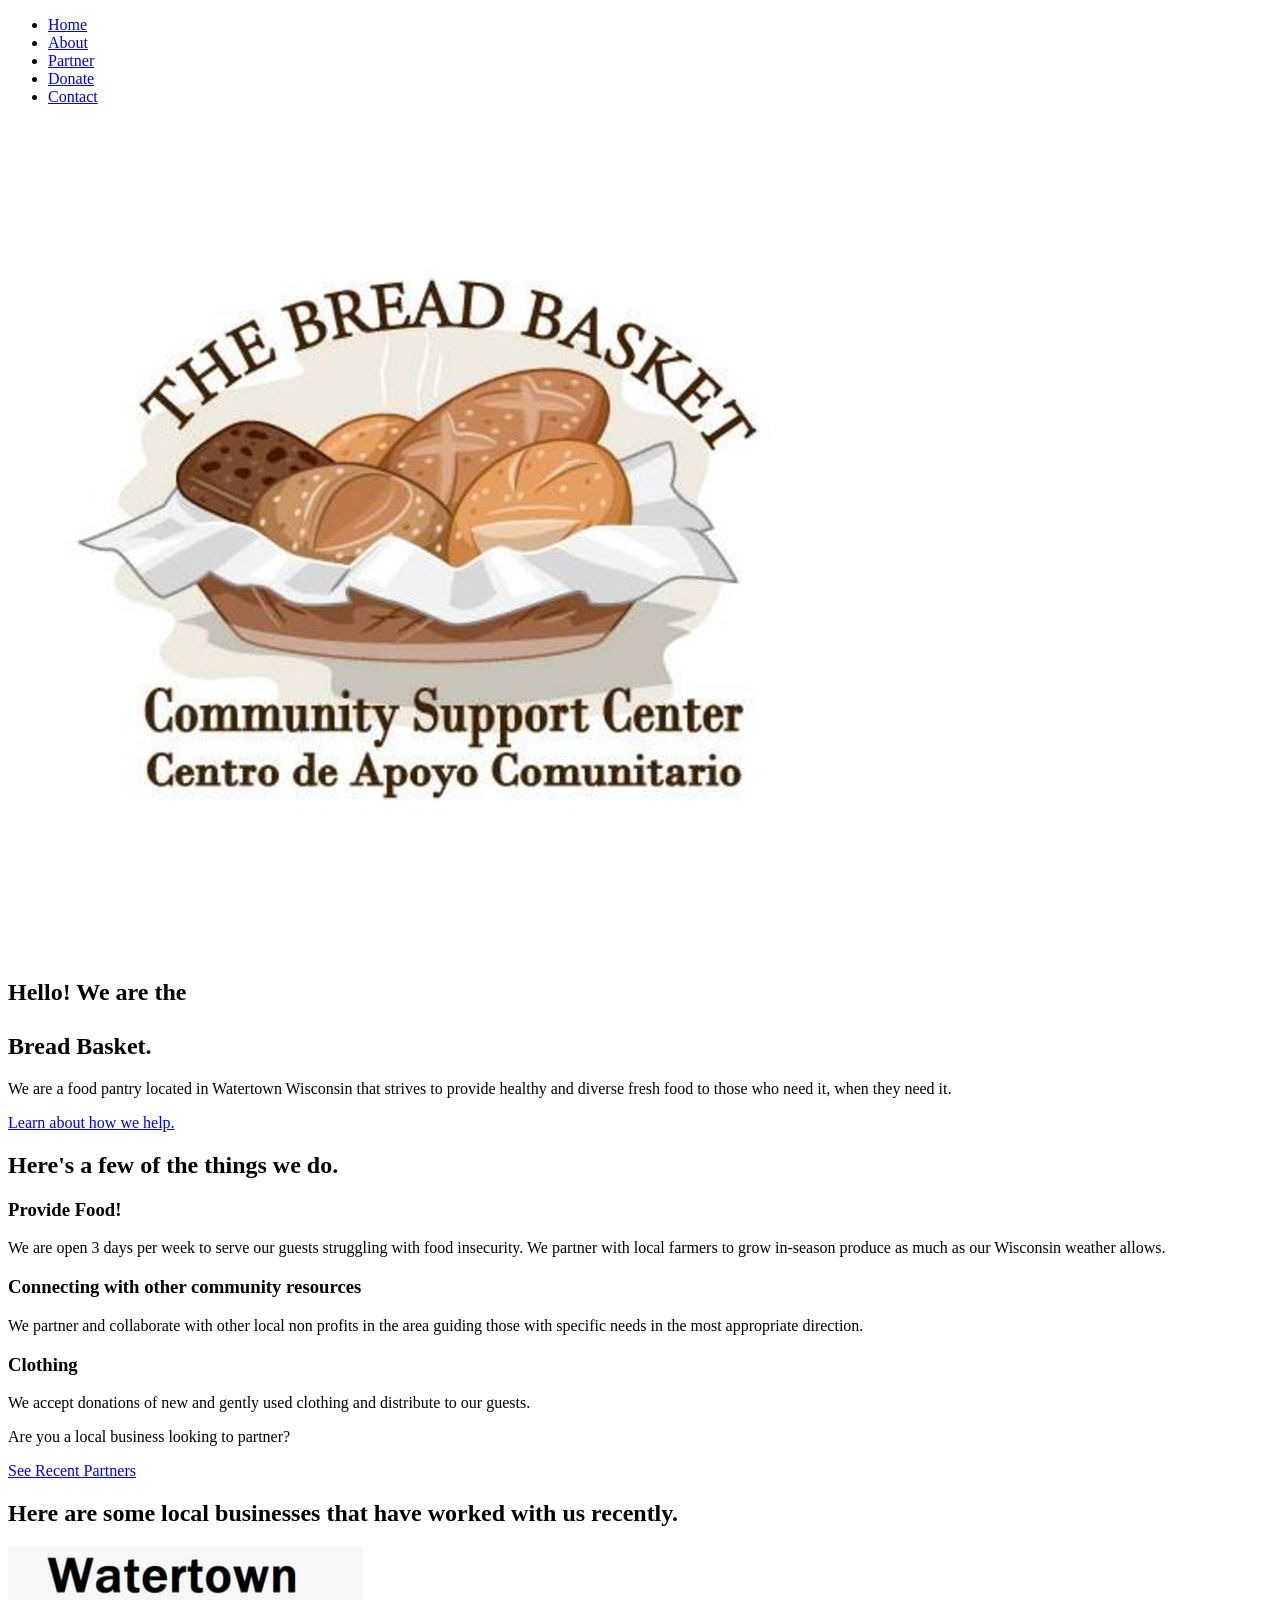
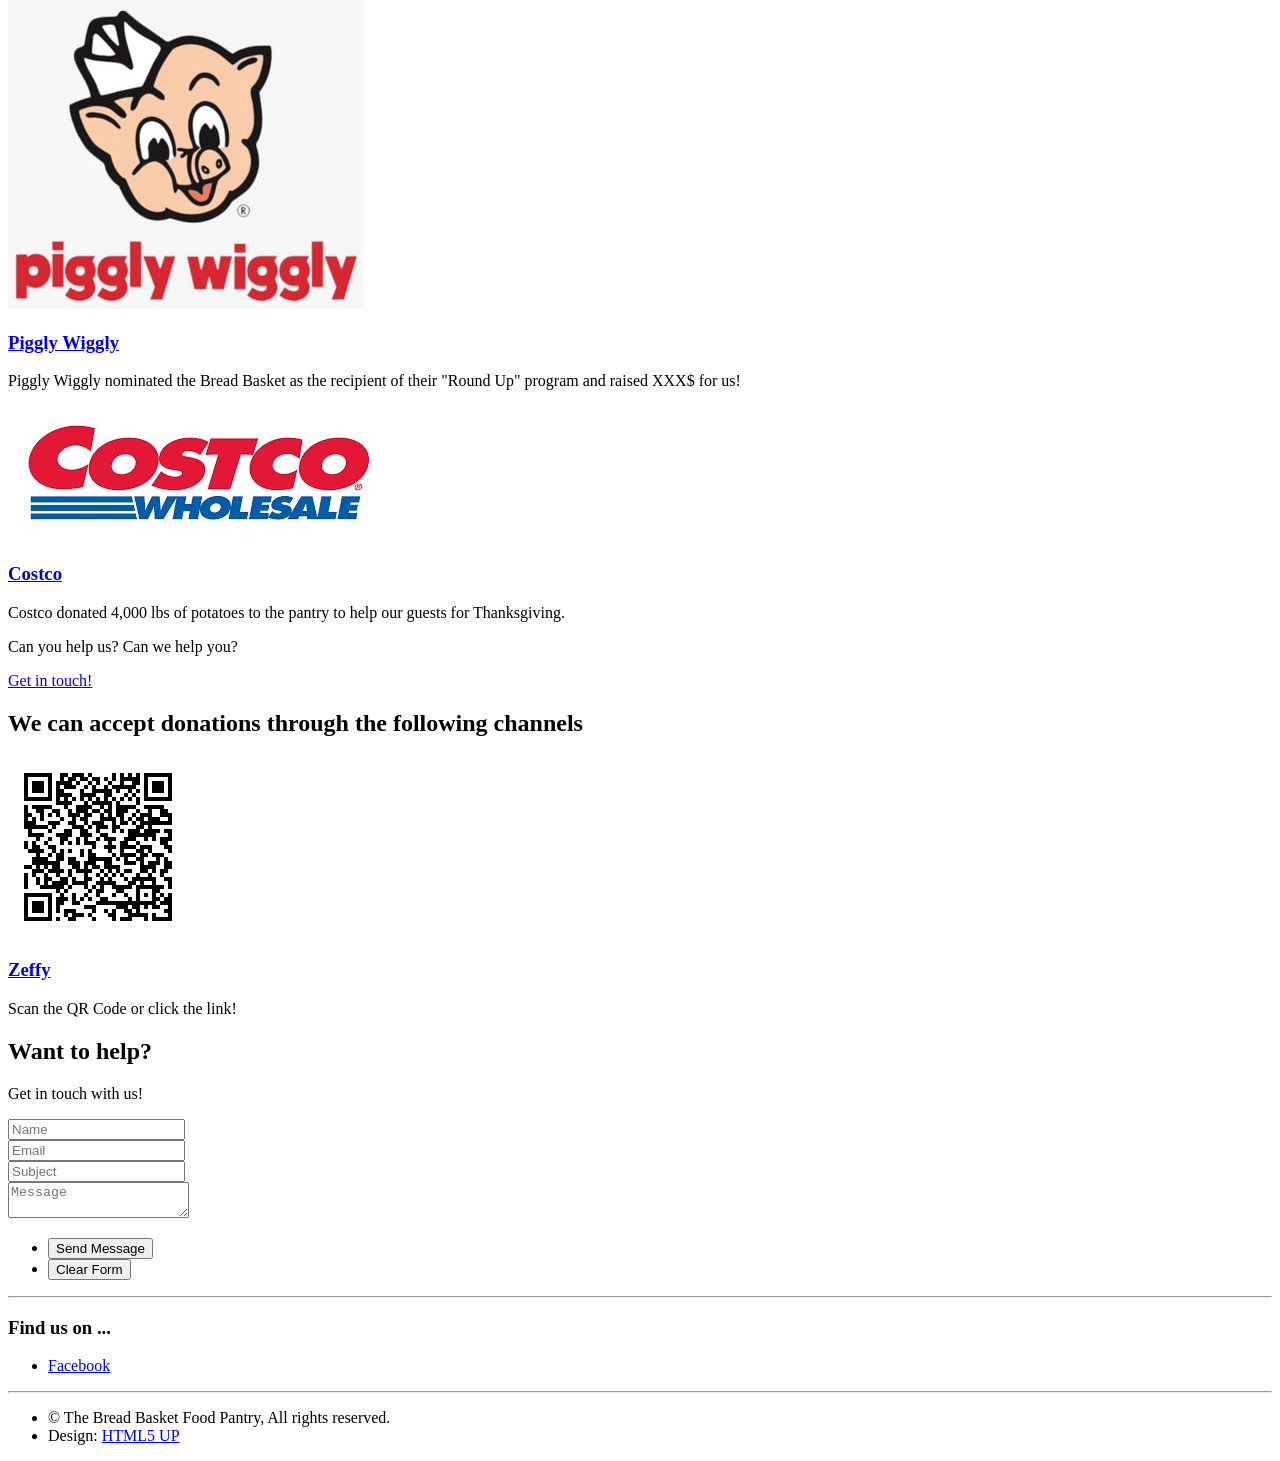
==== index.html @ 451c50a2 "Initial Push" ====
<!DOCTYPE HTML>
<!--
	Miniport by HTML5 UP
	html5up.net | @ajlkn
	Free for personal and commercial use under the CCA 3.0 license (html5up.net/license)
-->
<html>
	<head>
		<title>The Bread Basket Food Pantry of Watertown Wisconsin</title>
		<meta charset="utf-8" />
		<meta name="viewport" content="width=device-width, initial-scale=1, user-scalable=no" />
		<link rel="stylesheet" href="assets/css/main.css" />
	</head>
	<body class="is-preload">

		<!-- Nav -->
			<nav id="nav">
				<ul class="container">
					<li><a href="#top">Home</a></li>
					<li><a href="#About">About</a></li>
					<li><a href="#Partner">Partner</a></li>
					<li><a href="#Donate">Donate</a></li>
					<li><a href="#Contact">Contact</a></li>
				</ul>
			</nav>

		<!-- Home -->
			<article id="top" class="wrapper style1">
				<div class="container">
					<div class="row">
						<div class="col-4 col-5-large col-12-medium">
							<span class="image fit"><img src="images/pic00.jpg" alt="" /></span>
						</div>
						<div class="col-8 col-7-large col-12-medium">
							<header>
								<h1>Hello! We are the <br><br><strong>Bread Basket</strong>.</h1>
							</header>
							<p>We are a food pantry located in Watertown Wisconsin that strives to provide healthy and diverse fresh food to those who need it, when they need it.</p>
							<a href="#About" class="button large scrolly">Learn about how we help.</a>
						</div>
					</div>
				</div>
			</article>

		<!-- About -->
			<article id="About" class="wrapper style2">
				<div class="container">
					<header>
						<h2>Here's a few of the things we do.</h2>
						<p></p>
					</header>
					<div class="row aln-center">
						<div class="col-4 col-6-medium col-12-small">
							<section class="box style1">
								<span class="icon featured fa-comments"></span>
								<h3>Provide Food!</h3>
								<p>We are open 3 days per week to serve our guests struggling with food insecurity. We partner with local farmers to grow in-season produce as much as our Wisconsin weather allows.</p>
							</section>
						</div>
						<div class="col-4 col-6-medium col-12-small">
							<section class="box style1">
								<span class="icon solid featured fa-camera-retro"></span>
								<h3>Connecting with other community resources</h3>
								<p>We partner and collaborate with other local non profits in the area guiding those with specific needs in the most appropriate direction. </p>
							</section>
						</div>
						<div class="col-4 col-6-medium col-12-small">
							<section class="box style1">
								<span class="icon featured fa-thumbs-up"></span>
								<h3>Clothing</h3>
								<p>We accept donations of new and gently used clothing and distribute to our guests.</p>
							</section>
						</div>
					</div>
					<footer>
						<p>Are you a local business looking to partner?</p>
						<a href="#portfolio" class="button large scrolly">See Recent Partners</a>
					</footer>
				</div>
			</article>

		<!-- Partner -->
			<article id="Partner" class="wrapper style3">
				<div class="container">
					<header>
						<h2>Here are some local businesses that have worked with us recently.</h2>
				</header>
					<div class="row">
						<div class="col-4 col-6-medium col-12-small">
							<article class="box style2">
								<a href="https://www.shopthepig.com/stores/watertown-77/5421" class="image featured"><img src="images/pig01.jpg" alt="" /></a>
								<h3><a href="#">Piggly Wiggly</a></h3>
								<p>Piggly Wiggly nominated the Bread Basket as the recipient of their "Round Up" program and raised XXX$ for us!</p>
							</article>
						</div>
						<div class="col-4 col-6-medium col-12-small">
							<article class="box style2">
								<a href="#" class="image featured"><img src="images/costco-logo.jpg" alt="" /></a>
								<h3><a href="#">Costco</a></h3>
								<p>Costco donated 4,000 lbs of potatoes to the pantry to help our guests for Thanksgiving.</p>
							</article>
						</div>
					</div>
					<footer>
						<p>Can you help us? Can we help you?</p>
						<a href="#Contact" class="button large scrolly">Get in touch!</a>
					</footer>
				</div>
			</article>
		
		<!-- Donate -->
			<article id="Donate" class="wrapper style3">
				<div class="container">
					<header>
						<h2>We can accept donations through the following channels</h2>
				</header>
					<div class="row">
						<div class="col-4 col-6-medium col-12-small">
							<article class="box style2">
								<a href="https://www.zeffy.com/en-US/donation-form/donate-to-make-a-difference-1681" class="image featured"><img src="images/qr-codezeffy.jpg" alt="" /></a>
								<h3><a href="#">Zeffy</a></h3>
								<p>Scan the QR Code or click the link!</p>
							</article>
						</div>
					</div>
				</div>
			</article>
		
		
		
		<!-- Contact -->
			<article id="Contact" class="wrapper style4">
				<div class="container medium">
					<header>
						<h2>Want to help?</h2>
						<p>Get in touch with us!</p>
					</header>
					<div class="row">
						<div class="col-12">
							<form method="post" action="#">
								<div class="row">
									<div class="col-6 col-12-small">
										<input type="text" name="name" id="name" placeholder="Name" />
									</div>
									<div class="col-6 col-12-small">
										<input type="text" name="email" id="email" placeholder="Email" />
									</div>
									<div class="col-12">
										<input type="text" name="subject" id="subject" placeholder="Subject" />
									</div>
									<div class="col-12">
										<textarea name="message" id="message" placeholder="Message"></textarea>
									</div>
									<div class="col-12">
										<ul class="actions">
											<li><input type="submit" value="Send Message" /></li>
											<li><input type="reset" value="Clear Form" class="alt" /></li>
										</ul>
									</div>
								</div>
							</form>
						</div>
						<div class="col-12">
							<hr />
							<h3>Find us on ...</h3>
							<ul class="social">
								<li><a href="https://www.facebook.com/BreadBasketWisconsin" class="icon brands fa-facebook-f"><span class="label">Facebook</span></a></li>
								<!--
								<li><a href="#" class="icon solid fa-rss"><span>RSS</span></a></li>
								<li><a href="#" class="icon brands fa-instagram"><span>Instagram</span></a></li>
								<li><a href="#" class="icon brands fa-foursquare"><span>Foursquare</span></a></li>
								<li><a href="#" class="icon brands fa-skype"><span>Skype</span></a></li>
								<li><a href="#" class="icon brands fa-soundcloud"><span>Soundcloud</span></a></li>
								<li><a href="#" class="icon brands fa-youtube"><span>YouTube</span></a></li>
								<li><a href="#" class="icon brands fa-blogger"><span>Blogger</span></a></li>
								<li><a href="#" class="icon brands fa-flickr"><span>Flickr</span></a></li>
								<li><a href="#" class="icon brands fa-vimeo"><span>Vimeo</span></a></li>
								-->
							</ul>
							<hr />
						</div>
					</div>
					<footer>
						<ul id="copyright">
							<li>&copy; The Bread Basket Food Pantry, All rights reserved.</li><li>Design: <a href="http://html5up.net">HTML5 UP</a></li>
						</ul>
					</footer>
				</div>
			</article>

		<!-- Scripts -->
			<script src="assets/js/jquery.min.js"></script>
			<script src="assets/js/jquery.scrolly.min.js"></script>
			<script src="assets/js/browser.min.js"></script>
			<script src="assets/js/breakpoints.min.js"></script>
			<script src="assets/js/util.js"></script>
			<script src="assets/js/main.js"></script>

	</body>
</html>
---- assets/css/main.css ----
@import url("https://fonts.googleapis.com/css?family=Open+Sans:300,300italic,600,600italic,700");
@import url("fontawesome-all.min.css");

/*
	Miniport by HTML5 UP
	html5up.net | @ajlkn
	Free for personal and commercial use under the CCA 3.0 license (html5up.net/license)
*/

html, body, div, span, applet, object,
iframe, h1, h2, h3, h4, h5, h6, p, blockquote,
pre, a, abbr, acronym, address, big, cite,
code, del, dfn, em, img, ins, kbd, q, s, samp,
small, strike, strong, sub, sup, tt, var, b,
u, i, center, dl, dt, dd, ol, ul, li, fieldset,
form, label, legend, table, caption, tbody,
tfoot, thead, tr, th, td, article, aside,
canvas, details, embed, figure, figcaption,
footer, header, hgroup, menu, nav, output, ruby,
section, summary, time, mark, audio, video {
	margin: 0;
	padding: 0;
	border: 0;
	font-size: 100%;
	font: inherit;
	vertical-align: baseline;}

article, aside, details, figcaption, figure,
footer, header, hgroup, menu, nav, section {
	display: block;}

body {
	line-height: 1;
}

ol, ul {
	list-style: none;
}

blockquote, q {
	quotes: none;
}

	blockquote:before, blockquote:after, q:before, q:after {
		content: '';
		content: none;
	}

table {
	border-collapse: collapse;
	border-spacing: 0;
}

body {
	-webkit-text-size-adjust: none;
}

mark {
	background-color: transparent;
	color: inherit;
}

input::-moz-focus-inner {
	border: 0;
	padding: 0;
}

input, select, textarea {
	-moz-appearance: none;
	-webkit-appearance: none;
	-ms-appearance: none;
	appearance: none;
}

/* Basic */

	html {
		box-sizing: border-box;
	}

	*, *:before, *:after {
		box-sizing: inherit;
	}

	body {
		padding-top: 3.5em;
	}

		body.is-preload *, body.is-preload *:before, body.is-preload *:after {
			-moz-animation: none !important;
			-webkit-animation: none !important;
			-ms-animation: none !important;
			animation: none !important;
			-moz-transition: none !important;
			-webkit-transition: none !important;
			-ms-transition: none !important;
			transition: none !important;
		}

	body, input, textarea, select {
		font-family: 'Open Sans', sans-serif;
		line-height: 1.85em;
		color: #888;
		font-weight: 300;
		font-size: 13pt;
	}

	a {
		-moz-transition: color .2s ease-in-out;
		-webkit-transition: color .2s ease-in-out;
		-ms-transition: color .2s ease-in-out;
		transition: color .2s ease-in-out;
		color: #43B3E0;
		text-decoration: underline;
	}

		a:hover {
			color: #43bff0 !important;
		}

		a img {
			border: 0;
		}

	b, strong {
		font-weight: 600;
		color: #3e3e3e;
	}

	i, em {
		font-style: italic;
	}

	sub {
		position: relative;
		top: 0.5em;
		font-size: 0.8em;
	}

	sup {
		position: relative;
		top: -0.5em;
		font-size: 0.8em;
	}

	blockquote {
		border-left: solid 0.75em #eee;
		padding: 1em 0 1em 1.5em;
		font-style: italic;
	}

	h1, h2, h3, h4, h5, h6 {
		color: #3e3e3e;
		margin: 0 0 0.75em 0;
	}

	h1 a, h2 a, h3 a, h4 a, h5 a, h6 a {
		text-decoration: none;
		color: inherit;
	}

	h2, h3, h4, h5, h6 {
		font-weight: 700;
	}

	h1 {
		font-size: 3.25em;
		letter-spacing: -0.025em;
		font-weight: 300;
	}

		h1 strong {
			font-weight: 700;
		}

	h2 {
		font-size: 2em;
		letter-spacing: -0.015em;
	}

	h3 {
		font-size: 1.5em;
		letter-spacing: -0.015em;
	}

	em, i {
		font-style: italic;
	}

	br.clear {
		clear: both;
	}

	hr {
		border: 0;
		border-top: solid 1px #444;
		border-top-color: rgba(0, 0, 0, 0.35);
		box-shadow: 0px 1px 0px 0px rgba(255, 255, 255, 0.1);
		height: 1px;
		margin: 3em 0;
	}

	p, ul, ol, dl, table {
		margin-bottom: 2em;
	}

	header {
		margin: 0 0 3em 0;
	}

		header > p {
			font-size: 1.25em;
			margin: 0;
		}

	footer {
		margin: 3em 0 0 0;
	}

		footer > p {
			font-size: 1.25em;
		}

/* Container */

	.container {
		margin: 0 auto;
		max-width: calc(100% - 50px);
		width: 1200px;
	}

		.container.medium {
			width: 900px;
		}

		@media screen and (max-width: 1680px) {

			.container {
				width: 1200px;
			}

				.container.medium {
					width: 900px;
				}

		}

		@media screen and (max-width: 1280px) {

			.container {
				width: 960px;
			}

				.container.medium {
					width: 720px;
				}

		}

		@media screen and (max-width: 980px) {

			.container {
				width: 100%;
			}

				.container.medium {
					width: 75%;
				}

		}

		@media screen and (max-width: 736px) {

			.container {
				width: 100%;
				max-width: calc(100% - 30px);
			}

				.container.medium {
					width: 100%;
				}

		}

/* Row */

	.row {
		display: flex;
		flex-wrap: wrap;
		box-sizing: border-box;
		align-items: stretch;
	}

		.row > * {
			box-sizing: border-box;
		}

		.row.gtr-uniform > * > :last-child {
			margin-bottom: 0;
		}

		.row.aln-left {
			justify-content: flex-start;
		}

		.row.aln-center {
			justify-content: center;
		}

		.row.aln-right {
			justify-content: flex-end;
		}

		.row.aln-top {
			align-items: flex-start;
		}

		.row.aln-middle {
			align-items: center;
		}

		.row.aln-bottom {
			align-items: flex-end;
		}

		.row > .imp {
			order: -1;
		}

		.row > .col-1 {
			width: 8.33333%;
		}

		.row > .off-1 {
			margin-left: 8.33333%;
		}

		.row > .col-2 {
			width: 16.66667%;
		}

		.row > .off-2 {
			margin-left: 16.66667%;
		}

		.row > .col-3 {
			width: 25%;
		}

		.row > .off-3 {
			margin-left: 25%;
		}

		.row > .col-4 {
			width: 33.33333%;
		}

		.row > .off-4 {
			margin-left: 33.33333%;
		}

		.row > .col-5 {
			width: 41.66667%;
		}

		.row > .off-5 {
			margin-left: 41.66667%;
		}

		.row > .col-6 {
			width: 50%;
		}

		.row > .off-6 {
			margin-left: 50%;
		}

		.row > .col-7 {
			width: 58.33333%;
		}

		.row > .off-7 {
			margin-left: 58.33333%;
		}

		.row > .col-8 {
			width: 66.66667%;
		}

		.row > .off-8 {
			margin-left: 66.66667%;
		}

		.row > .col-9 {
			width: 75%;
		}

		.row > .off-9 {
			margin-left: 75%;
		}

		.row > .col-10 {
			width: 83.33333%;
		}

		.row > .off-10 {
			margin-left: 83.33333%;
		}

		.row > .col-11 {
			width: 91.66667%;
		}

		.row > .off-11 {
			margin-left: 91.66667%;
		}

		.row > .col-12 {
			width: 100%;
		}

		.row > .off-12 {
			margin-left: 100%;
		}

		.row.gtr-0 {
			margin-top: 0px;
			margin-left: 0px;
		}

			.row.gtr-0 > * {
				padding: 0px 0 0 0px;
			}

			.row.gtr-0.gtr-uniform {
				margin-top: 0px;
			}

				.row.gtr-0.gtr-uniform > * {
					padding-top: 0px;
				}

		.row.gtr-25 {
			margin-top: -6.25px;
			margin-left: -6.25px;
		}

			.row.gtr-25 > * {
				padding: 6.25px 0 0 6.25px;
			}

			.row.gtr-25.gtr-uniform {
				margin-top: -6.25px;
			}

				.row.gtr-25.gtr-uniform > * {
					padding-top: 6.25px;
				}

		.row.gtr-50 {
			margin-top: -12.5px;
			margin-left: -12.5px;
		}

			.row.gtr-50 > * {
				padding: 12.5px 0 0 12.5px;
			}

			.row.gtr-50.gtr-uniform {
				margin-top: -12.5px;
			}

				.row.gtr-50.gtr-uniform > * {
					padding-top: 12.5px;
				}

		.row {
			margin-top: -25px;
			margin-left: -25px;
		}

			.row > * {
				padding: 25px 0 0 25px;
			}

			.row.gtr-uniform {
				margin-top: -25px;
			}

				.row.gtr-uniform > * {
					padding-top: 25px;
				}

		.row.gtr-150 {
			margin-top: -37.5px;
			margin-left: -37.5px;
		}

			.row.gtr-150 > * {
				padding: 37.5px 0 0 37.5px;
			}

			.row.gtr-150.gtr-uniform {
				margin-top: -37.5px;
			}

				.row.gtr-150.gtr-uniform > * {
					padding-top: 37.5px;
				}

		.row.gtr-200 {
			margin-top: -50px;
			margin-left: -50px;
		}

			.row.gtr-200 > * {
				padding: 50px 0 0 50px;
			}

			.row.gtr-200.gtr-uniform {
				margin-top: -50px;
			}

				.row.gtr-200.gtr-uniform > * {
					padding-top: 50px;
				}

		@media screen and (max-width: 1680px) {

			.row {
				display: flex;
				flex-wrap: wrap;
				box-sizing: border-box;
				align-items: stretch;
			}

				.row > * {
					box-sizing: border-box;
				}

				.row.gtr-uniform > * > :last-child {
					margin-bottom: 0;
				}

				.row.aln-left {
					justify-content: flex-start;
				}

				.row.aln-center {
					justify-content: center;
				}

				.row.aln-right {
					justify-content: flex-end;
				}

				.row.aln-top {
					align-items: flex-start;
				}

				.row.aln-middle {
					align-items: center;
				}

				.row.aln-bottom {
					align-items: flex-end;
				}

				.row > .imp-xlarge {
					order: -1;
				}

				.row > .col-1-xlarge {
					width: 8.33333%;
				}

				.row > .off-1-xlarge {
					margin-left: 8.33333%;
				}

				.row > .col-2-xlarge {
					width: 16.66667%;
				}

				.row > .off-2-xlarge {
					margin-left: 16.66667%;
				}

				.row > .col-3-xlarge {
					width: 25%;
				}

				.row > .off-3-xlarge {
					margin-left: 25%;
				}

				.row > .col-4-xlarge {
					width: 33.33333%;
				}

				.row > .off-4-xlarge {
					margin-left: 33.33333%;
				}

				.row > .col-5-xlarge {
					width: 41.66667%;
				}

				.row > .off-5-xlarge {
					margin-left: 41.66667%;
				}

				.row > .col-6-xlarge {
					width: 50%;
				}

				.row > .off-6-xlarge {
					margin-left: 50%;
				}

				.row > .col-7-xlarge {
					width: 58.33333%;
				}

				.row > .off-7-xlarge {
					margin-left: 58.33333%;
				}

				.row > .col-8-xlarge {
					width: 66.66667%;
				}

				.row > .off-8-xlarge {
					margin-left: 66.66667%;
				}

				.row > .col-9-xlarge {
					width: 75%;
				}

				.row > .off-9-xlarge {
					margin-left: 75%;
				}

				.row > .col-10-xlarge {
					width: 83.33333%;
				}

				.row > .off-10-xlarge {
					margin-left: 83.33333%;
				}

				.row > .col-11-xlarge {
					width: 91.66667%;
				}

				.row > .off-11-xlarge {
					margin-left: 91.66667%;
				}

				.row > .col-12-xlarge {
					width: 100%;
				}

				.row > .off-12-xlarge {
					margin-left: 100%;
				}

				.row.gtr-0 {
					margin-top: 0px;
					margin-left: 0px;
				}

					.row.gtr-0 > * {
						padding: 0px 0 0 0px;
					}

					.row.gtr-0.gtr-uniform {
						margin-top: 0px;
					}

						.row.gtr-0.gtr-uniform > * {
							padding-top: 0px;
						}

				.row.gtr-25 {
					margin-top: -6.25px;
					margin-left: -6.25px;
				}

					.row.gtr-25 > * {
						padding: 6.25px 0 0 6.25px;
					}

					.row.gtr-25.gtr-uniform {
						margin-top: -6.25px;
					}

						.row.gtr-25.gtr-uniform > * {
							padding-top: 6.25px;
						}

				.row.gtr-50 {
					margin-top: -12.5px;
					margin-left: -12.5px;
				}

					.row.gtr-50 > * {
						padding: 12.5px 0 0 12.5px;
					}

					.row.gtr-50.gtr-uniform {
						margin-top: -12.5px;
					}

						.row.gtr-50.gtr-uniform > * {
							padding-top: 12.5px;
						}

				.row {
					margin-top: -25px;
					margin-left: -25px;
				}

					.row > * {
						padding: 25px 0 0 25px;
					}

					.row.gtr-uniform {
						margin-top: -25px;
					}

						.row.gtr-uniform > * {
							padding-top: 25px;
						}

				.row.gtr-150 {
					margin-top: -37.5px;
					margin-left: -37.5px;
				}

					.row.gtr-150 > * {
						padding: 37.5px 0 0 37.5px;
					}

					.row.gtr-150.gtr-uniform {
						margin-top: -37.5px;
					}

						.row.gtr-150.gtr-uniform > * {
							padding-top: 37.5px;
						}

				.row.gtr-200 {
					margin-top: -50px;
					margin-left: -50px;
				}

					.row.gtr-200 > * {
						padding: 50px 0 0 50px;
					}

					.row.gtr-200.gtr-uniform {
						margin-top: -50px;
					}

						.row.gtr-200.gtr-uniform > * {
							padding-top: 50px;
						}

		}

		@media screen and (max-width: 1280px) {

			.row {
				display: flex;
				flex-wrap: wrap;
				box-sizing: border-box;
				align-items: stretch;
			}

				.row > * {
					box-sizing: border-box;
				}

				.row.gtr-uniform > * > :last-child {
					margin-bottom: 0;
				}

				.row.aln-left {
					justify-content: flex-start;
				}

				.row.aln-center {
					justify-content: center;
				}

				.row.aln-right {
					justify-content: flex-end;
				}

				.row.aln-top {
					align-items: flex-start;
				}

				.row.aln-middle {
					align-items: center;
				}

				.row.aln-bottom {
					align-items: flex-end;
				}

				.row > .imp-large {
					order: -1;
				}

				.row > .col-1-large {
					width: 8.33333%;
				}

				.row > .off-1-large {
					margin-left: 8.33333%;
				}

				.row > .col-2-large {
					width: 16.66667%;
				}

				.row > .off-2-large {
					margin-left: 16.66667%;
				}

				.row > .col-3-large {
					width: 25%;
				}

				.row > .off-3-large {
					margin-left: 25%;
				}

				.row > .col-4-large {
					width: 33.33333%;
				}

				.row > .off-4-large {
					margin-left: 33.33333%;
				}

				.row > .col-5-large {
					width: 41.66667%;
				}

				.row > .off-5-large {
					margin-left: 41.66667%;
				}

				.row > .col-6-large {
					width: 50%;
				}

				.row > .off-6-large {
					margin-left: 50%;
				}

				.row > .col-7-large {
					width: 58.33333%;
				}

				.row > .off-7-large {
					margin-left: 58.33333%;
				}

				.row > .col-8-large {
					width: 66.66667%;
				}

				.row > .off-8-large {
					margin-left: 66.66667%;
				}

				.row > .col-9-large {
					width: 75%;
				}

				.row > .off-9-large {
					margin-left: 75%;
				}

				.row > .col-10-large {
					width: 83.33333%;
				}

				.row > .off-10-large {
					margin-left: 83.33333%;
				}

				.row > .col-11-large {
					width: 91.66667%;
				}

				.row > .off-11-large {
					margin-left: 91.66667%;
				}

				.row > .col-12-large {
					width: 100%;
				}

				.row > .off-12-large {
					margin-left: 100%;
				}

				.row.gtr-0 {
					margin-top: 0px;
					margin-left: 0px;
				}

					.row.gtr-0 > * {
						padding: 0px 0 0 0px;
					}

					.row.gtr-0.gtr-uniform {
						margin-top: 0px;
					}

						.row.gtr-0.gtr-uniform > * {
							padding-top: 0px;
						}

				.row.gtr-25 {
					margin-top: -6.25px;
					margin-left: -6.25px;
				}

					.row.gtr-25 > * {
						padding: 6.25px 0 0 6.25px;
					}

					.row.gtr-25.gtr-uniform {
						margin-top: -6.25px;
					}

						.row.gtr-25.gtr-uniform > * {
							padding-top: 6.25px;
						}

				.row.gtr-50 {
					margin-top: -12.5px;
					margin-left: -12.5px;
				}

					.row.gtr-50 > * {
						padding: 12.5px 0 0 12.5px;
					}

					.row.gtr-50.gtr-uniform {
						margin-top: -12.5px;
					}

						.row.gtr-50.gtr-uniform > * {
							padding-top: 12.5px;
						}

				.row {
					margin-top: -25px;
					margin-left: -25px;
				}

					.row > * {
						padding: 25px 0 0 25px;
					}

					.row.gtr-uniform {
						margin-top: -25px;
					}

						.row.gtr-uniform > * {
							padding-top: 25px;
						}

				.row.gtr-150 {
					margin-top: -37.5px;
					margin-left: -37.5px;
				}

					.row.gtr-150 > * {
						padding: 37.5px 0 0 37.5px;
					}

					.row.gtr-150.gtr-uniform {
						margin-top: -37.5px;
					}

						.row.gtr-150.gtr-uniform > * {
							padding-top: 37.5px;
						}

				.row.gtr-200 {
					margin-top: -50px;
					margin-left: -50px;
				}

					.row.gtr-200 > * {
						padding: 50px 0 0 50px;
					}

					.row.gtr-200.gtr-uniform {
						margin-top: -50px;
					}

						.row.gtr-200.gtr-uniform > * {
							padding-top: 50px;
						}

		}

		@media screen and (max-width: 980px) {

			.row {
				display: flex;
				flex-wrap: wrap;
				box-sizing: border-box;
				align-items: stretch;
			}

				.row > * {
					box-sizing: border-box;
				}

				.row.gtr-uniform > * > :last-child {
					margin-bottom: 0;
				}

				.row.aln-left {
					justify-content: flex-start;
				}

				.row.aln-center {
					justify-content: center;
				}

				.row.aln-right {
					justify-content: flex-end;
				}

				.row.aln-top {
					align-items: flex-start;
				}

				.row.aln-middle {
					align-items: center;
				}

				.row.aln-bottom {
					align-items: flex-end;
				}

				.row > .imp-medium {
					order: -1;
				}

				.row > .col-1-medium {
					width: 8.33333%;
				}

				.row > .off-1-medium {
					margin-left: 8.33333%;
				}

				.row > .col-2-medium {
					width: 16.66667%;
				}

				.row > .off-2-medium {
					margin-left: 16.66667%;
				}

				.row > .col-3-medium {
					width: 25%;
				}

				.row > .off-3-medium {
					margin-left: 25%;
				}

				.row > .col-4-medium {
					width: 33.33333%;
				}

				.row > .off-4-medium {
					margin-left: 33.33333%;
				}

				.row > .col-5-medium {
					width: 41.66667%;
				}

				.row > .off-5-medium {
					margin-left: 41.66667%;
				}

				.row > .col-6-medium {
					width: 50%;
				}

				.row > .off-6-medium {
					margin-left: 50%;
				}

				.row > .col-7-medium {
					width: 58.33333%;
				}

				.row > .off-7-medium {
					margin-left: 58.33333%;
				}

				.row > .col-8-medium {
					width: 66.66667%;
				}

				.row > .off-8-medium {
					margin-left: 66.66667%;
				}

				.row > .col-9-medium {
					width: 75%;
				}

				.row > .off-9-medium {
					margin-left: 75%;
				}

				.row > .col-10-medium {
					width: 83.33333%;
				}

				.row > .off-10-medium {
					margin-left: 83.33333%;
				}

				.row > .col-11-medium {
					width: 91.66667%;
				}

				.row > .off-11-medium {
					margin-left: 91.66667%;
				}

				.row > .col-12-medium {
					width: 100%;
				}

				.row > .off-12-medium {
					margin-left: 100%;
				}

				.row.gtr-0 {
					margin-top: 0px;
					margin-left: 0px;
				}

					.row.gtr-0 > * {
						padding: 0px 0 0 0px;
					}

					.row.gtr-0.gtr-uniform {
						margin-top: 0px;
					}

						.row.gtr-0.gtr-uniform > * {
							padding-top: 0px;
						}

				.row.gtr-25 {
					margin-top: -6.25px;
					margin-left: -6.25px;
				}

					.row.gtr-25 > * {
						padding: 6.25px 0 0 6.25px;
					}

					.row.gtr-25.gtr-uniform {
						margin-top: -6.25px;
					}

						.row.gtr-25.gtr-uniform > * {
							padding-top: 6.25px;
						}

				.row.gtr-50 {
					margin-top: -12.5px;
					margin-left: -12.5px;
				}

					.row.gtr-50 > * {
						padding: 12.5px 0 0 12.5px;
					}

					.row.gtr-50.gtr-uniform {
						margin-top: -12.5px;
					}

						.row.gtr-50.gtr-uniform > * {
							padding-top: 12.5px;
						}

				.row {
					margin-top: -25px;
					margin-left: -25px;
				}

					.row > * {
						padding: 25px 0 0 25px;
					}

					.row.gtr-uniform {
						margin-top: -25px;
					}

						.row.gtr-uniform > * {
							padding-top: 25px;
						}

				.row.gtr-150 {
					margin-top: -37.5px;
					margin-left: -37.5px;
				}

					.row.gtr-150 > * {
						padding: 37.5px 0 0 37.5px;
					}

					.row.gtr-150.gtr-uniform {
						margin-top: -37.5px;
					}

						.row.gtr-150.gtr-uniform > * {
							padding-top: 37.5px;
						}

				.row.gtr-200 {
					margin-top: -50px;
					margin-left: -50px;
				}

					.row.gtr-200 > * {
						padding: 50px 0 0 50px;
					}

					.row.gtr-200.gtr-uniform {
						margin-top: -50px;
					}

						.row.gtr-200.gtr-uniform > * {
							padding-top: 50px;
						}

		}

		@media screen and (max-width: 736px) {

			.row {
				display: flex;
				flex-wrap: wrap;
				box-sizing: border-box;
				align-items: stretch;
			}

				.row > * {
					box-sizing: border-box;
				}

				.row.gtr-uniform > * > :last-child {
					margin-bottom: 0;
				}

				.row.aln-left {
					justify-content: flex-start;
				}

				.row.aln-center {
					justify-content: center;
				}

				.row.aln-right {
					justify-content: flex-end;
				}

				.row.aln-top {
					align-items: flex-start;
				}

				.row.aln-middle {
					align-items: center;
				}

				.row.aln-bottom {
					align-items: flex-end;
				}

				.row > .imp-small {
					order: -1;
				}

				.row > .col-1-small {
					width: 8.33333%;
				}

				.row > .off-1-small {
					margin-left: 8.33333%;
				}

				.row > .col-2-small {
					width: 16.66667%;
				}

				.row > .off-2-small {
					margin-left: 16.66667%;
				}

				.row > .col-3-small {
					width: 25%;
				}

				.row > .off-3-small {
					margin-left: 25%;
				}

				.row > .col-4-small {
					width: 33.33333%;
				}

				.row > .off-4-small {
					margin-left: 33.33333%;
				}

				.row > .col-5-small {
					width: 41.66667%;
				}

				.row > .off-5-small {
					margin-left: 41.66667%;
				}

				.row > .col-6-small {
					width: 50%;
				}

				.row > .off-6-small {
					margin-left: 50%;
				}

				.row > .col-7-small {
					width: 58.33333%;
				}

				.row > .off-7-small {
					margin-left: 58.33333%;
				}

				.row > .col-8-small {
					width: 66.66667%;
				}

				.row > .off-8-small {
					margin-left: 66.66667%;
				}

				.row > .col-9-small {
					width: 75%;
				}

				.row > .off-9-small {
					margin-left: 75%;
				}

				.row > .col-10-small {
					width: 83.33333%;
				}

				.row > .off-10-small {
					margin-left: 83.33333%;
				}

				.row > .col-11-small {
					width: 91.66667%;
				}

				.row > .off-11-small {
					margin-left: 91.66667%;
				}

				.row > .col-12-small {
					width: 100%;
				}

				.row > .off-12-small {
					margin-left: 100%;
				}

				.row.gtr-0 {
					margin-top: 0px;
					margin-left: 0px;
				}

					.row.gtr-0 > * {
						padding: 0px 0 0 0px;
					}

					.row.gtr-0.gtr-uniform {
						margin-top: 0px;
					}

						.row.gtr-0.gtr-uniform > * {
							padding-top: 0px;
						}

				.row.gtr-25 {
					margin-top: -3.75px;
					margin-left: -3.75px;
				}

					.row.gtr-25 > * {
						padding: 3.75px 0 0 3.75px;
					}

					.row.gtr-25.gtr-uniform {
						margin-top: -3.75px;
					}

						.row.gtr-25.gtr-uniform > * {
							padding-top: 3.75px;
						}

				.row.gtr-50 {
					margin-top: -7.5px;
					margin-left: -7.5px;
				}

					.row.gtr-50 > * {
						padding: 7.5px 0 0 7.5px;
					}

					.row.gtr-50.gtr-uniform {
						margin-top: -7.5px;
					}

						.row.gtr-50.gtr-uniform > * {
							padding-top: 7.5px;
						}

				.row {
					margin-top: -15px;
					margin-left: -15px;
				}

					.row > * {
						padding: 15px 0 0 15px;
					}

					.row.gtr-uniform {
						margin-top: -15px;
					}

						.row.gtr-uniform > * {
							padding-top: 15px;
						}

				.row.gtr-150 {
					margin-top: -22.5px;
					margin-left: -22.5px;
				}

					.row.gtr-150 > * {
						padding: 22.5px 0 0 22.5px;
					}

					.row.gtr-150.gtr-uniform {
						margin-top: -22.5px;
					}

						.row.gtr-150.gtr-uniform > * {
							padding-top: 22.5px;
						}

				.row.gtr-200 {
					margin-top: -30px;
					margin-left: -30px;
				}

					.row.gtr-200 > * {
						padding: 30px 0 0 30px;
					}

					.row.gtr-200.gtr-uniform {
						margin-top: -30px;
					}

						.row.gtr-200.gtr-uniform > * {
							padding-top: 30px;
						}

		}

/* Form */

	form label {
		color: #3e3e3e;
		font-weight: 700;
		display: block;
		margin: 0 0 0.5em 0;
	}

	form input[type=text],
	form input[type=email],
	form input[type=password],
	form select,
	form textarea {
		-moz-transition: background .2s ease-in-out, box-shadow .2s ease-in-out;
		-webkit-transition: background .2s ease-in-out, box-shadow .2s ease-in-out;
		-ms-transition: background .2s ease-in-out, box-shadow .2s ease-in-out;
		transition: background .2s ease-in-out, box-shadow .2s ease-in-out;
		-webkit-appearance: none;
		display: block;
		border: 0;
		padding: 0.75em;
		font-size: 1em;
		border-radius: 8px;
		border: solid 1px #ddd;
		background: #fff;
		color: #bbb;
		box-shadow: inset 0px 2px 3px 1px rgba(0, 0, 0, 0.05), 0px 1px 0px 0px rgba(255, 255, 255, 0.025);
		width: 100%;
	}

		form input[type=text]:focus,
		form input[type=email]:focus,
		form input[type=password]:focus,
		form select:focus,
		form textarea:focus {
			background: #fafafa;
			box-shadow: inset 0px 2px 5px 0px rgba(0, 0, 0, 0.05), 0px 1px 0px 0px rgba(255, 255, 255, 0.025), inset 0px 0px 2px 1px #43bff0;
		}

	form textarea {
		height: 15em;
	}

	form .actions:last-child {
		margin-bottom: 0;
	}

	form ::-webkit-input-placeholder {
		color: #555 !important;
	}

	form :-moz-placeholder {
		color: #555 !important;
	}

	form ::-moz-placeholder {
		color: #555 !important;
	}

	form :-ms-input-placeholder {
		color: #555 !important;
	}

	form ::-moz-focus-inner {
		border: 0;
	}

/* Tables */

	table {
		width: 100%;
	}

		table.default {
			width: 100%;
		}

			table.default tr {
				border-top: solid 1px #eee;
			}

				table.default tr:first-child {
					border-top: 0;
				}

			table.default td {
				padding: 0.5em 1em 0.5em 1em;
			}

			table.default th {
				text-align: left;
				padding: 0.5em 1em 0.5em 1em;
				font-weight: 600;
				margin: 0 0 1em 0;
			}

			table.default thead {
				background: #4f4f4f;
				color: #fff;
			}

/* Section/Article */

	section, article {
		margin-bottom: 3em;
	}

	section > :last-child,
	article > :last-child,
	section:last-child,
	article:last-child {
		margin-bottom: 0;
	}

/* Image */

	.image {
		display: inline-block;
		position: relative;
	}

		.image img {
			display: block;
			width: 100%;
		}

		.image.fit {
			display: block;
			width: 100%;
		}

		.image.featured {
			display: block;
			width: 100%;
			margin: 0 0 2em 0;
		}

		.image.left {
			float: left;
			margin: 0 2em 2em 0;
		}

		.image.centered {
			display: block;
			margin: 0 0 2em 0;
		}

			.image.centered img {
				margin: 0 auto;
				width: auto;
			}

/* Button */

	input[type="button"],
	input[type="submit"],
	input[type="reset"],
	button,
	.button {
		background-image: url("images/bg.png"), -moz-linear-gradient(top, rgba(0, 0, 0, 0), rgba(0, 0, 0, 0.2));
		background-image: url("images/bg.png"), -webkit-linear-gradient(top, rgba(0, 0, 0, 0), rgba(0, 0, 0, 0.2));
		background-image: url("images/bg.png"), -ms-linear-gradient(top, rgba(0, 0, 0, 0), rgba(0, 0, 0, 0.2));
		background-image: url("images/bg.png"), linear-gradient(top, rgba(0, 0, 0, 0), rgba(0, 0, 0, 0.2));
		-moz-transition: background-color .2s ease-in-out;
		-webkit-transition: background-color .2s ease-in-out;
		-ms-transition: background-color .2s ease-in-out;
		transition: background-color .2s ease-in-out;
		-webkit-appearance: none;
		position: relative;
		display: inline-block;
		color: #fff !important;
		text-decoration: none;
		font-weight: 700;
		border: 0;
		outline: 0;
		cursor: pointer;
		border-radius: 8px;
		text-shadow: -1px -1px 0.5px rgba(0, 0, 0, 0.5);
		overflow: hidden;
		box-shadow: inset 0px 0px 0px 1px rgba(0, 0, 0, 0.5), inset 0px 2px 1px 0px rgba(255, 255, 255, 0.75);
		background-color: #43B3E0;
		padding: 1em 2.35em 1em 2.35em;
		font-size: 1.1em;
		max-width: 24em;
	}

		input[type="button"]:hover,
		input[type="submit"]:hover,
		input[type="reset"]:hover,
		button:hover,
		.button:hover {
			background-color: #43bff0;
			color: #fff !important;
		}

		input[type="button"]:active,
		input[type="submit"]:active,
		input[type="reset"]:active,
		button:active,
		.button:active {
			background-color: #3BA8D3;
			top: 1px;
		}

		input[type="button"].large,
		input[type="submit"].large,
		input[type="reset"].large,
		button.large,
		.button.large {
			font-size: 1.5em;
			letter-spacing: -0.025em;
		}

		input[type="button"].alt,
		input[type="submit"].alt,
		input[type="reset"].alt,
		button.alt,
		.button.alt {
			background-color: #444;
			box-shadow: inset 0px 0px 0px 1px #242424, inset 0px 2px 1px 0px rgba(255, 255, 255, 0.2);
		}

			input[type="button"].alt:hover,
			input[type="submit"].alt:hover,
			input[type="reset"].alt:hover,
			button.alt:hover,
			.button.alt:hover {
				background-color: #4f4f4f;
				color: #fff !important;
			}

			input[type="button"].alt:active,
			input[type="submit"].alt:active,
			input[type="reset"].alt:active,
			button.alt:active,
			.button.alt:active {
				background-color: #3f3f3f;
			}

/* List */

	ul {
		list-style: disc;
		padding-left: 1em;
	}

		ul li {
			padding-left: 0.5em;
		}

	ol {
		list-style: decimal;
		padding-left: 1.25em;
	}

		ol li {
			padding-left: 0.25em;
		}

/* Social */

	ul.social {
		cursor: default;
		margin: 0;
		list-style: none;
		padding-left: 0;
	}

		ul.social li {
			position: relative;
			display: inline-block;
			margin: 0.25em;
			top: 0;
			padding-left: 0;
		}

			ul.social li a {
				-moz-transition: top .2s ease-in-out;
				-webkit-transition: top .2s ease-in-out;
				-ms-transition: top .2s ease-in-out;
				transition: top .2s ease-in-out;
				display: block;
				width: 48px;
				height: 48px;
				border-radius: 6px;
				top: 0;
				position: relative;
			}

				ul.social li a:before {
					background-image: url("images/bg.png"), -moz-linear-gradient(top, rgba(0, 0, 0, 0), rgba(0, 0, 0, 0.2));
					background-image: url("images/bg.png"), -webkit-linear-gradient(top, rgba(0, 0, 0, 0), rgba(0, 0, 0, 0.2));
					background-image: url("images/bg.png"), -ms-linear-gradient(top, rgba(0, 0, 0, 0), rgba(0, 0, 0, 0.2));
					background-image: url("images/bg.png"), linear-gradient(top, rgba(0, 0, 0, 0), rgba(0, 0, 0, 0.2));
					-moz-transition: background-color .2s ease-in-out;
					-webkit-transition: background-color .2s ease-in-out;
					-ms-transition: background-color .2s ease-in-out;
					transition: background-color .2s ease-in-out;
					background-color: #444;
					border-radius: 6px;
					box-shadow: inset 0px 0px 0px 1px #282828, inset 0px 2px 1px 0px rgba(255, 255, 255, 0.1);
					color: #2E2E2E !important;
					display: block;
					font-size: 26px;
					height: 48px;
					line-height: 48px;
					text-align: center;
					outline: 0;
					overflow: hidden;
					text-shadow: 1px 1px 0px rgba(255, 255, 255, 0.1);
					width: 48px;
				}

				ul.social li a.fa-twitter {
					background-color: #2DAAE4;
				}

				ul.social li a.fa-facebook-f {
					background-color: #3C5A98;
				}

				ul.social li a.fa-dribbble {
					background-color: #C4376B;
				}

				ul.social li a.fa-linkedin-in {
					background-color: #006599;
				}

				ul.social li a.fa-tumblr {
					background-color: #51718A;
				}

				ul.social li a.fa-google-plus {
					background-color: #DA2713;
				}

				ul.social li a.fa-github {
					background-color: #FAFAFA;
				}

				ul.social li a.fa-rss {
					background-color: #F2600B;
				}

				ul.social li a.fa-instagram {
					background-color: #E0D7C8;
				}

				ul.social li a.fa-foursquare {
					background-color: #39A3D4;
				}

				ul.social li a.fa-skype {
					background-color: #10BEF1;
				}

				ul.social li a.fa-soundcloud {
					background-color: #FE5419;
				}

				ul.social li a.fa-youtube {
					background-color: #BF2E25;
				}

				ul.social li a.fa-blogger {
					background-color: #FF6501;
				}

				ul.social li a.fa-flickr {
					background-color: #0062DB;
				}

				ul.social li a.fa-vimeo {
					background-color: #4C8AB0;
				}

				ul.social li a:hover {
					top: -5px;
				}

					ul.social li a:hover:before {
						background-color: transparent;
					}

/* Actions */

	ul.actions {
		list-style: none;
		padding-left: 0;
	}

		ul.actions li {
			display: inline-block;
			margin: 0 0 0 1em;
			padding-left: 0;
		}

			ul.actions li:first-child {
				margin-left: 0;
			}

/* Box */

	.box {
		background: #fff;
		box-shadow: inset 0px 0px 0px 1px rgba(0, 0, 0, 0.15), 0px 2px 3px 0px rgba(0, 0, 0, 0.1);
		text-align: center;
		padding: 2em;
	}

		.box.style1 {
			padding: 3em 2em 3.5em 2em;
		}

			.box.style1 h3 {
				margin-bottom: 0.5em;
			}

		.box.style2 h3 {
			margin-bottom: 0.25em;
		}

		.box.style2 .image {
			position: relative;
			left: 2em;
			top: 2em;
			margin: -4em 0 4em -4em;
			width: auto;
		}

/* Icons */

	.icon {
		text-decoration: none;
		text-decoration: none;
	}

		.icon:before {
			-moz-osx-font-smoothing: grayscale;
			-webkit-font-smoothing: antialiased;
			display: inline-block;
			font-style: normal;
			font-variant: normal;
			text-rendering: auto;
			line-height: 1;
			text-transform: none !important;
			font-family: 'Font Awesome 5 Free';
			font-weight: 400;
		}

		.icon:before {
			font-size: 1.25em;
		}

		.icon > .label {
			display: none;
		}

		.icon.solid:before {
			font-weight: 900;
		}

		.icon.brands:before {
			font-family: 'Font Awesome 5 Brands';
		}

		.icon.featured {
			color: #EA8A95;
			display: block;
			margin: 0 0 1.5em 0;
			cursor: default;
		}

			.icon.featured:before {
				font-size: 6em;
			}

/* Wrappers */

	.wrapper {
		background-image: url("images/bg.png");
		box-shadow: inset 0px 1px 0px 0px rgba(0, 0, 0, 0.05), inset 0px 2px 3px 0px rgba(0, 0, 0, 0.1);
		padding: 8em 0 8em 0;
		text-align: center;
	}

		.wrapper.style1 {
			background-image: none;
			background-color: #fff;
		}

		.wrapper.style2 {
			background-color: #fafafa;
			text-shadow: 1px 1px 0px #fff;
		}

		.wrapper.style3 {
			background-color: #f4f4f4;
			text-shadow: 1px 1px 0px #fff;
		}

		.wrapper.style4 {
			background-color: #303030;
			color: #999;
			text-shadow: -1px -1px 0px #181818;
		}

			.wrapper.style4 h1, .wrapper.style4 h2, .wrapper.style4 h3, .wrapper.style4 h4, .wrapper.style4 h5, .wrapper.style4 h6 {
				color: #fff;
			}

			.wrapper.style4 form input[type=text],
			.wrapper.style4 form input[type=password],
			.wrapper.style4 form select,
			.wrapper.style4 form textarea {
				border: none;
				background: #282828;
			}

				.wrapper.style4 form input[type=text]:focus,
				.wrapper.style4 form input[type=password]:focus,
				.wrapper.style4 form select:focus,
				.wrapper.style4 form textarea:focus {
					background: #252525;
				}

/* Nav */

	#nav {
		background-color: #282828;
		text-align: center;
		position: fixed;
		left: 0;
		top: 0;
		width: 100%;
		z-index: 10000;
		cursor: default;
		height: 3.5em;
		line-height: 3.5em;
	}

		#nav ul {
			margin-bottom: 0;
			list-style: none;
			padding-left: 0;
		}

		#nav li {
			display: inline-block;
			padding-left: 0;
		}

		#nav a {
			-moz-transition: background-color .2s ease-in-out;
			-webkit-transition: background-color .2s ease-in-out;
			-ms-transition: background-color .2s ease-in-out;
			transition: background-color .2s ease-in-out;
			position: relative;
			display: block;
			color: #fff;
			text-decoration: none;
			outline: 0;
			font-weight: 600;
			border-radius: 8px;
			color: #fff;
			height: 2.5em;
			line-height: 2.5em;
			padding: 0 1.25em;
		}

			#nav a:hover {
				color: #fff !important;
				background: #383838;
			}

			#nav a.active {
				background: #484848;
			}

				#nav a.active:before {
					content: '';
					display: block;
					position: absolute;
					bottom: -0.6em;
					left: 50%;
					margin-left: -0.75em;
					border-left: solid 0.75em transparent;
					border-right: solid 0.75em transparent;
					border-top: solid 0.6em #282828;
				}

/* Articles */

	body > article {
		margin-bottom: 0;
	}

	#top {
		padding: 10em 0 10em 0;
		text-align: left;
	}

		#top .image {
			border-radius: 100%;
			width: 20em;
			height: 20em;
			margin: 0;
		}

			#top .image img {
				border-radius: 100%;
			}

		#top h1 {
			margin-top: 0.35em;
		}

		#top p {
			font-size: 1.5em;
			line-height: 1.75em;
		}

			#top p a {
				color: inherit;
			}

	#contact footer {
		font-size: 0.9em;
	}

/* Copyright */

	#copyright {
		color: #666;
		font-size: 1em;
		line-height: 1em;
		list-style: none;
		padding-left: 0;
		margin-bottom: 0;
	}

		#copyright li {
			display: inline-block;
			border-left: solid 1px rgba(0, 0, 0, 0.5);
			box-shadow: -1px 0px 0px 0px rgba(255, 255, 255, 0.1);
			padding: 0 0 0 1em;
			margin: 0 0 0 1em;
		}

			#copyright li:first-child {
				border: 0;
				box-shadow: none;
				padding-left: 0;
				margin-left: 0;
			}

		#copyright a {
			-moz-transition: color .2s ease-in-out;
			-webkit-transition: color .2s ease-in-out;
			-ms-transition: color .2s ease-in-out;
			transition: color .2s ease-in-out;
			color: inherit;
		}

			#copyright a:hover {
				color: #777;
			}

/* Large */

	@media screen and (max-width: 1280px) {

		/* Basic */

			body {
				font-size: 11pt;
			}

			input, textarea, select {
				font-size: 11pt;
			}

			header {
				margin: 0 0 4em 0;
			}

		/* Wrappers */

			.wrapper {
				padding: 5em 0 5em 0;
				text-align: center;
			}

				.wrapper.style4 .row-special {
					margin: 2em 0 0 0;
					padding: 2em 0 2em 0;
				}

		/* Articles */

			#top {
				padding: 8em 0;
			}

				#top .image {
					width: 24em;
					height: 24em;
					margin: 0;
				}

	}

/* Medium */

	@media screen and (max-width: 980px) {

		/* Articles */

			#top {
				text-align: center;
				padding: 5em 0;
			}

				#top .image {
					margin: 0 auto 2em auto;
				}

	}

/* Small */

	@media screen and (max-width: 736px) {

		/* Basic */

			body {
				padding-top: 44px;
			}

			body, input, textarea, select {
				line-height: 1.75em;
				font-size: 10pt;
				letter-spacing: 0;
			}

			h1, h2, h3, h4, h5, h6 {
				font-size: 1.25em;
				margin: 0 0 0.4em 0;
			}

			h1 {
				font-size: 2.25em;
				line-height: 1.25em;
			}

			header {
				margin: 0 0 2em 0;
			}

				header > p {
					font-size: 1.25em;
				}

			footer {
				margin: 2.5em 0 0 0;
			}

				footer > p {
					font-size: 1.25em;
				}

			hr {
				margin: 1.5em 0 2em 0;
			}

		/* Section/Article */

			section, article {
				clear: both;
			}

		/* Button */

			input[type="button"],
			input[type="submit"],
			input[type="reset"],
			button,
			.button {
				text-align: center;
				font-size: 1.2em;
				width: 100%;
				padding: 1em 0 1em 0;
			}

				input[type="button"].large,
				input[type="submit"].large,
				input[type="reset"].large,
				button.large,
				.button.large {
					font-size: 1.2em;
					letter-spacing: 0;
				}

		/* Social */

			ul.social {
				padding: 1em 0.5em 0 0.5em;
			}

				ul.social li {
					margin: 0.5em 0.5em 0.5em 0.5em;
				}

					ul.social li a {
						top: 0 !important;
					}

						ul.social li a:before {
							background-color: transparent !important;
						}

		/* Actions */

			ul.actions {
				margin: 0;
			}

				ul.actions li {
					display: block;
					margin: 15px 0 0 0;
				}

					ul.actions li:first-child {
						margin-top: 0;
					}

		/* Box */

			.box {
				padding: 30px 20px 30px 20px;
				margin: 0 0 20px 0 !important;
			}

				.box h3 {
					margin-bottom: 0.25em;
				}

				.box .image.centered {
					margin-bottom: 1em;
				}

				.box .image.featured {
					position: relative;
					left: 20px;
					top: 20px;
					margin: -50px 0 50px -40px;
					width: auto;
				}

				.box.style1 {
					max-width: 32em;
					margin-left: auto !important;
					margin-right: auto !important;
				}

				.box.style2 {
					max-width: 32em;
					margin-left: auto !important;
					margin-right: auto !important;
				}

		/* Wrappers */

			.wrapper {
				padding: 3em 0;
				text-align: center;
			}

		/* Nav */

			#nav {
				height: 44px;
				line-height: 44px;
			}

				#nav a {
					padding: 0 0.75em;
					height: inherit;
					line-height: inherit;
					border-radius: 0;
				}

					#nav a:hover {
						background-color: transparent;
					}

		/* Articles */

			#top {
				padding: 3em 0;
			}

				#top .image {
					width: 15em;
					height: 15em;
					margin-bottom: 0;
				}

				#top p {
					font-size: 1em;
				}

			#contact footer {
				margin: 0;
			}

		/* Copyright */

			#copyright {
				font-size: 1em;
				margin: 0;
			}

				#copyright li {
					display: block;
					margin: 1em 0 0 0;
					padding: 0;
					box-shadow: none;
					border-left: 0;
				}

					#copyright li:first-child {
						margin-top: 0;
					}

	}
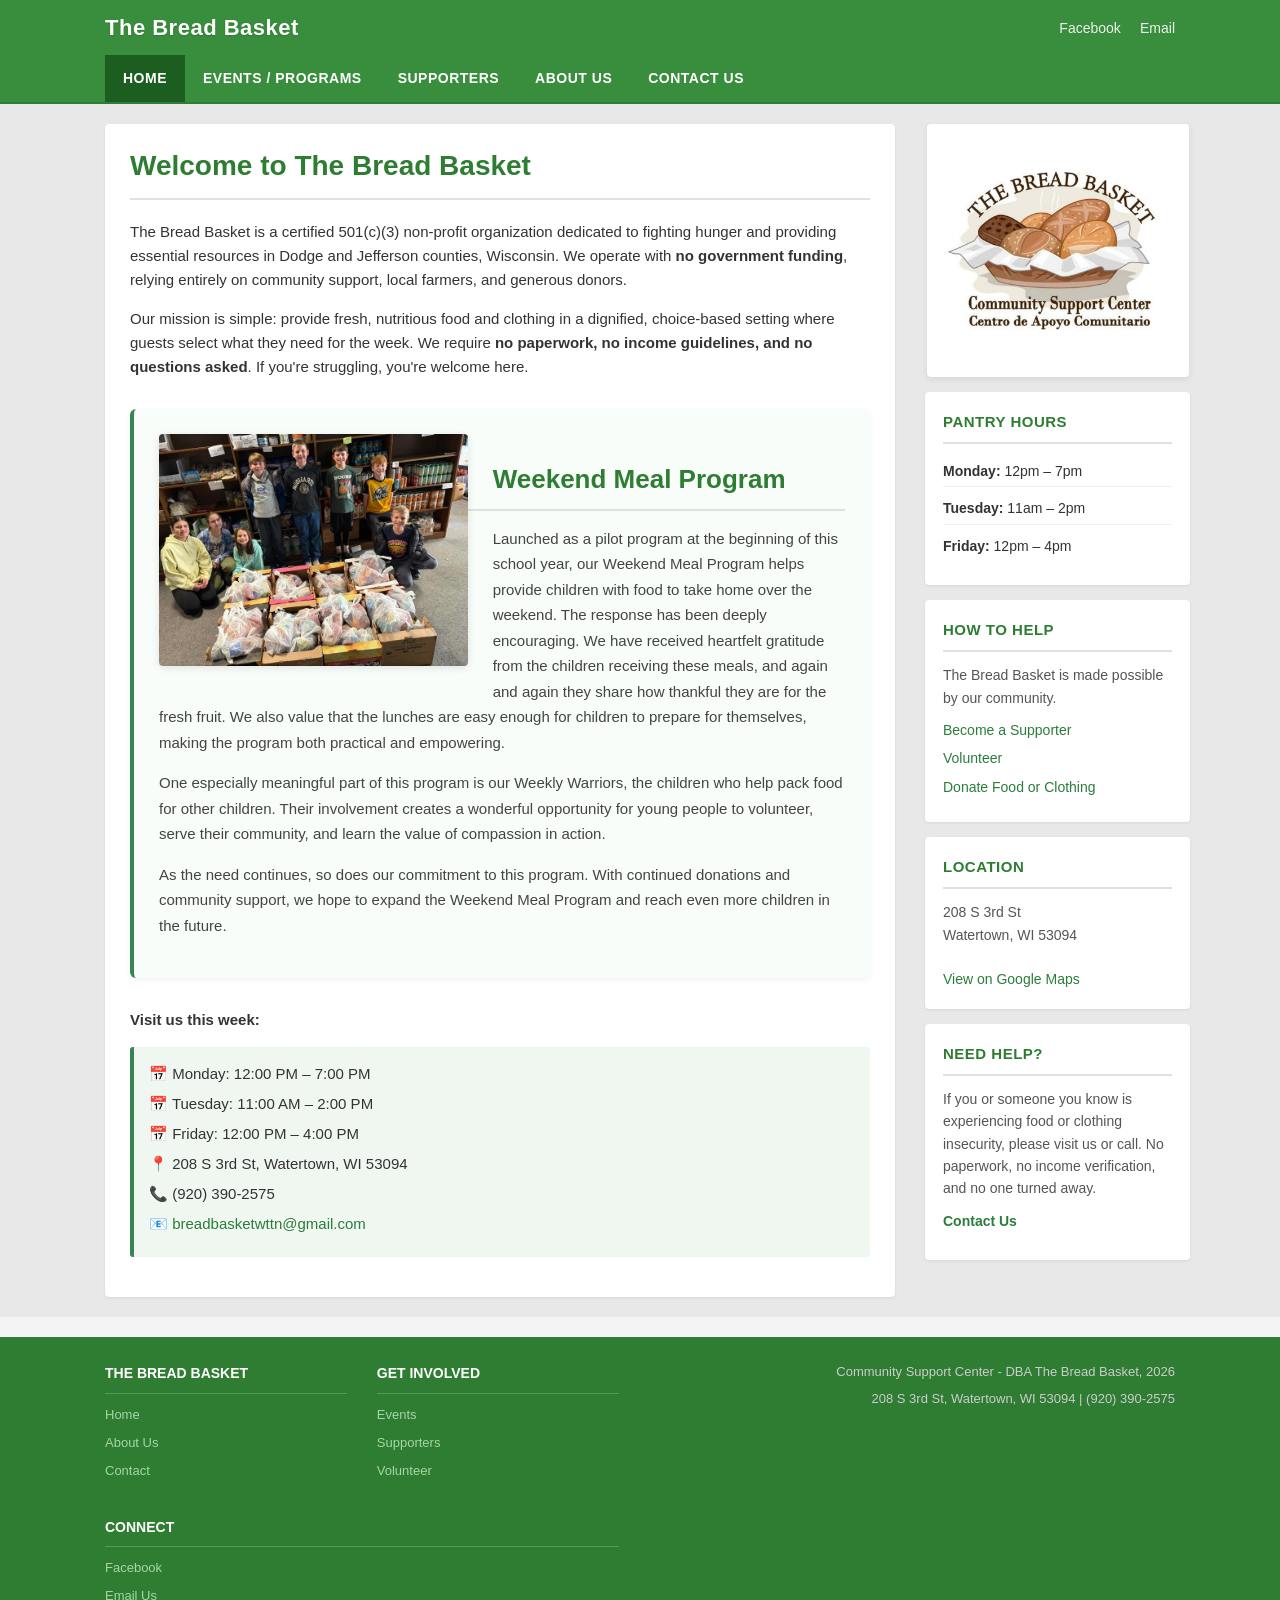
==== commit f3a5de8b: "Replacing OG Site with first test of a decent site." ====
--- a/index.html
+++ b/index.html
@@ -1,200 +1,208 @@
-<!DOCTYPE HTML>
-<!--
-	Miniport by HTML5 UP
-	html5up.net | @ajlkn
-	Free for personal and commercial use under the CCA 3.0 license (html5up.net/license)
--->
-<html>
-	<head>
-		<title>The Bread Basket Food Pantry of Watertown Wisconsin</title>
-		<meta charset="utf-8" />
-		<meta name="viewport" content="width=device-width, initial-scale=1, user-scalable=no" />
-		<link rel="stylesheet" href="assets/css/main.css" />
-	</head>
-	<body class="is-preload">
-
-		<!-- Nav -->
-			<nav id="nav">
-				<ul class="container">
-					<li><a href="#top">Home</a></li>
-					<li><a href="#About">About</a></li>
-					<li><a href="#Partner">Partner</a></li>
-					<li><a href="#Donate">Donate</a></li>
-					<li><a href="#Contact">Contact</a></li>
-				</ul>
-			</nav>
-
-		<!-- Home -->
-			<article id="top" class="wrapper style1">
-				<div class="container">
-					<div class="row">
-						<div class="col-4 col-5-large col-12-medium">
-							<span class="image fit"><img src="images/pic00.jpg" alt="" /></span>
-						</div>
-						<div class="col-8 col-7-large col-12-medium">
-							<header>
-								<h1>Hello! We are the <br><br><strong>Bread Basket</strong>.</h1>
-							</header>
-							<p>We are a food pantry located in Watertown Wisconsin that strives to provide healthy and diverse fresh food to those who need it, when they need it.</p>
-							<a href="#About" class="button large scrolly">Learn about how we help.</a>
-						</div>
-					</div>
-				</div>
-			</article>
-
-		<!-- About -->
-			<article id="About" class="wrapper style2">
-				<div class="container">
-					<header>
-						<h2>Here's a few of the things we do.</h2>
-						<p></p>
-					</header>
-					<div class="row aln-center">
-						<div class="col-4 col-6-medium col-12-small">
-							<section class="box style1">
-								<span class="icon featured fa-comments"></span>
-								<h3>Provide Food!</h3>
-								<p>We are open 3 days per week to serve our guests struggling with food insecurity. We partner with local farmers to grow in-season produce as much as our Wisconsin weather allows.</p>
-							</section>
-						</div>
-						<div class="col-4 col-6-medium col-12-small">
-							<section class="box style1">
-								<span class="icon solid featured fa-camera-retro"></span>
-								<h3>Connecting with other community resources</h3>
-								<p>We partner and collaborate with other local non profits in the area guiding those with specific needs in the most appropriate direction. </p>
-							</section>
-						</div>
-						<div class="col-4 col-6-medium col-12-small">
-							<section class="box style1">
-								<span class="icon featured fa-thumbs-up"></span>
-								<h3>Clothing</h3>
-								<p>We accept donations of new and gently used clothing and distribute to our guests.</p>
-							</section>
-						</div>
-					</div>
-					<footer>
-						<p>Are you a local business looking to partner?</p>
-						<a href="#portfolio" class="button large scrolly">See Recent Partners</a>
-					</footer>
-				</div>
-			</article>
-
-		<!-- Partner -->
-			<article id="Partner" class="wrapper style3">
-				<div class="container">
-					<header>
-						<h2>Here are some local businesses that have worked with us recently.</h2>
-				</header>
-					<div class="row">
-						<div class="col-4 col-6-medium col-12-small">
-							<article class="box style2">
-								<a href="https://www.shopthepig.com/stores/watertown-77/5421" class="image featured"><img src="images/pig01.jpg" alt="" /></a>
-								<h3><a href="#">Piggly Wiggly</a></h3>
-								<p>Piggly Wiggly nominated the Bread Basket as the recipient of their "Round Up" program and raised XXX$ for us!</p>
-							</article>
-						</div>
-						<div class="col-4 col-6-medium col-12-small">
-							<article class="box style2">
-								<a href="#" class="image featured"><img src="images/costco-logo.jpg" alt="" /></a>
-								<h3><a href="#">Costco</a></h3>
-								<p>Costco donated 4,000 lbs of potatoes to the pantry to help our guests for Thanksgiving.</p>
-							</article>
-						</div>
-					</div>
-					<footer>
-						<p>Can you help us? Can we help you?</p>
-						<a href="#Contact" class="button large scrolly">Get in touch!</a>
-					</footer>
-				</div>
-			</article>
+<!DOCTYPE html>
+<html lang="en">
+<head>
+  <meta charset="UTF-8">
+  <meta name="viewport" content="width=device-width, initial-scale=1.0">
+  <title>The Bread Basket — Serving Dodge & Jefferson Counties</title>
+  <meta name="description" content="The Bread Basket provides fresh, choice-based groceries and clothing to residents of Dodge and Jefferson counties struggling with food insecurity. No paperwork, no income guidelines.">
+  <link rel="stylesheet" href="styles.css">
+</head>
+<body>
+
+  <!-- ==================== HEADER ==================== -->
+    <div id="headerwrap">
+    <div class="wcontainer defpadding">
+      <div id="header-title">
+        <span>The Bread Basket</span>
+      </div>
+      <div id="headerright">
+        <div id="social">
+          <a href="https://www.facebook.com/BreadBasketWisconsin" class="icon-facebook" title="Facebook">Facebook</a>
+          <a href="mailto:breadbasketwttn@gmail.com" class="icon-email" title="Email Us">Email</a>
+        </div>
+      </div>
+    </div>
+  </div>
+  <!-- ==================== NAVIGATION ==================== -->
+  <div id="menuwrap">
+    <div class="wcontainer">
+      <ul id="linklist">
+        <li class="menulink">
+          <a class="linknode active" href="index.html">Home</a>
+        </li>
+        <li class="menulink">
+          <a class="linknode" href="events.html">Events / Programs</a>
+        </li>
+        <li class="menulink">
+          <a class="linknode" href="supporters.html">Supporters</a>
+        </li>
+        <li class="menulink">
+          <a class="linknode" href="about.html">About Us</a>
+        </li>
+        <li class="menulink">
+          <a class="linknode" href="contact.html">Contact Us</a>
+        </li>
+      </ul>
+    </div>
+  </div>
+
+  <!-- ==================== MAIN CONTENT ==================== -->
+  <div id="content-bg">
+    <div id="content">
+      <div id="main-wrap">
+        <div id="main">
+
+          <article class="full">
+            <h1>Welcome to The Bread Basket</h1>
+          </article>
+			
+
+          <article style="clear: both;">
+            <p>
+              The Bread Basket is a certified 501(c)(3) non-profit organization dedicated to fighting 
+              hunger and providing essential resources in Dodge and Jefferson counties, Wisconsin. 
+              We operate with <strong>no government funding</strong>, relying entirely on community 
+              support, local farmers, and generous donors.
+            </p>
+            <p>
+              Our mission is simple: provide fresh, nutritious food and clothing in a dignified, 
+              choice-based setting where guests select what they need for the week. We require 
+              <strong>no paperwork, no income guidelines, and no questions asked</strong>. 
+              If you're struggling, you're welcome here.
+            </p>
+            <p>
+		</article>
 		
-		<!-- Donate -->
-			<article id="Donate" class="wrapper style3">
-				<div class="container">
-					<header>
-						<h2>We can accept donations through the following channels</h2>
-				</header>
-					<div class="row">
-						<div class="col-4 col-6-medium col-12-small">
-							<article class="box style2">
-								<a href="https://www.zeffy.com/en-US/donation-form/donate-to-make-a-difference-1681" class="image featured"><img src="images/qr-codezeffy.jpg" alt="" /></a>
-								<h3><a href="#">Zeffy</a></h3>
-								<p>Scan the QR Code or click the link!</p>
-							</article>
-						</div>
-					</div>
-				</div>
-			</article>
+		<article class="program-feature" style="clear: both;">
+		  <div class="feature-image">
+			<img src="images/weekend-meal-program.jpg" alt="Children receiving weekend meals from The Bread Basket">
+		  </div>
+		  <div class="feature-content">
+			<h2>Weekend Meal Program</h2>
+			<p>Launched as a pilot program at the beginning of this school year, our Weekend Meal Program helps provide children with food to take home over the weekend. The response has been deeply encouraging. We have received heartfelt gratitude from the children receiving these meals, and again and again they share how thankful they are for the fresh fruit. We also value that the lunches are easy enough for children to prepare for themselves, making the program both practical and empowering.</p>
+			<p>One especially meaningful part of this program is our Weekly Warriors, the children who help pack food for other children. Their involvement creates a wonderful opportunity for young people to volunteer, serve their community, and learn the value of compassion in action.</p>
+			<p>As the need continues, so does our commitment to this program. With continued donations and community support, we hope to expand the Weekend Meal Program and reach even more children in the future.</p>
+		  </div>
+		</article>		
 		
-		
-		
-		<!-- Contact -->
-			<article id="Contact" class="wrapper style4">
-				<div class="container medium">
-					<header>
-						<h2>Want to help?</h2>
-						<p>Get in touch with us!</p>
-					</header>
-					<div class="row">
-						<div class="col-12">
-							<form method="post" action="#">
-								<div class="row">
-									<div class="col-6 col-12-small">
-										<input type="text" name="name" id="name" placeholder="Name" />
-									</div>
-									<div class="col-6 col-12-small">
-										<input type="text" name="email" id="email" placeholder="Email" />
-									</div>
-									<div class="col-12">
-										<input type="text" name="subject" id="subject" placeholder="Subject" />
-									</div>
-									<div class="col-12">
-										<textarea name="message" id="message" placeholder="Message"></textarea>
-									</div>
-									<div class="col-12">
-										<ul class="actions">
-											<li><input type="submit" value="Send Message" /></li>
-											<li><input type="reset" value="Clear Form" class="alt" /></li>
-										</ul>
-									</div>
-								</div>
-							</form>
-						</div>
-						<div class="col-12">
-							<hr />
-							<h3>Find us on ...</h3>
-							<ul class="social">
-								<li><a href="https://www.facebook.com/BreadBasketWisconsin" class="icon brands fa-facebook-f"><span class="label">Facebook</span></a></li>
-								<!--
-								<li><a href="#" class="icon solid fa-rss"><span>RSS</span></a></li>
-								<li><a href="#" class="icon brands fa-instagram"><span>Instagram</span></a></li>
-								<li><a href="#" class="icon brands fa-foursquare"><span>Foursquare</span></a></li>
-								<li><a href="#" class="icon brands fa-skype"><span>Skype</span></a></li>
-								<li><a href="#" class="icon brands fa-soundcloud"><span>Soundcloud</span></a></li>
-								<li><a href="#" class="icon brands fa-youtube"><span>YouTube</span></a></li>
-								<li><a href="#" class="icon brands fa-blogger"><span>Blogger</span></a></li>
-								<li><a href="#" class="icon brands fa-flickr"><span>Flickr</span></a></li>
-								<li><a href="#" class="icon brands fa-vimeo"><span>Vimeo</span></a></li>
-								-->
-							</ul>
-							<hr />
-						</div>
-					</div>
-					<footer>
-						<ul id="copyright">
-							<li>&copy; The Bread Basket Food Pantry, All rights reserved.</li><li>Design: <a href="http://html5up.net">HTML5 UP</a></li>
-						</ul>
-					</footer>
-				</div>
-			</article>
-
-		<!-- Scripts -->
-			<script src="assets/js/jquery.min.js"></script>
-			<script src="assets/js/jquery.scrolly.min.js"></script>
-			<script src="assets/js/browser.min.js"></script>
-			<script src="assets/js/breakpoints.min.js"></script>
-			<script src="assets/js/util.js"></script>
-			<script src="assets/js/main.js"></script>
-
-	</body>
-</html>+		<article style="clear: both;">
+              <strong>Visit us this week:</strong>
+            </p>
+            <ul class="quick-info">
+              <li>📅 Monday: 12:00 PM – 7:00 PM</li>
+              <li>📅 Tuesday: 11:00 AM – 2:00 PM</li>
+              <li>📅 Friday: 12:00 PM – 4:00 PM</li>
+              <li>📍 208 S 3rd St, Watertown, WI 53094</li>
+              <li>📞 (920) 390-2575</li>
+              <li>📧 <a href="mailto:breadbasketwttn@gmail.com">breadbasketwttn@gmail.com</a></li>
+            </ul>
+          </article>
+
+        </div>
+      </div>
+
+      <!-- ==================== SIDEBAR ==================== -->
+      <div id="sidebar-wrap">
+        <div id="sidebar">
+			 <!-- NEW: Square Logo Placement -->
+          <div class="sidebar-logo">
+            <img src="logos\BB-Logo.jpg" alt="The Bread Basket Logo">
+          </div>
+          <aside class="widget">
+            <header>Pantry Hours</header>
+            <ul class="hours-list">
+              <li><strong>Monday:</strong> 12pm – 7pm</li>
+              <li><strong>Tuesday:</strong> 11am – 2pm</li>
+              <li><strong>Friday:</strong> 12pm – 4pm</li>
+            </ul>
+          </aside>
+
+          <aside class="widget">
+            <header>How to Help</header>
+            <p>
+              The Bread Basket is made possible by our community.
+            </p>
+            <ul>
+              <li><a href="supporters.html">Become a Supporter</a></li>
+              <li><a href="contact.html">Volunteer</a></li>
+              <li><a href="contact.html">Donate Food or Clothing</a></li>
+            </ul>
+          </aside>
+
+          <aside class="widget">
+            <header>Location</header>
+            <address>
+              208 S 3rd St<br>
+              Watertown, WI 53094<br>
+              <br>
+              <a href="https://maps.google.com/?q=208+S+3rd+St+Watertown+WI+53094" target="_blank">
+                View on Google Maps
+              </a>
+            </address>
+          </aside>
+
+          <aside class="widget">
+            <header>Need Help?</header>
+            <p>
+              If you or someone you know is experiencing food or clothing insecurity, please visit us or call.
+              No paperwork, no income verification, and no one turned away.
+            </p>
+            <p><strong> <a href="contact.html">Contact Us</a></strong></p>
+          </aside>
+
+        </div>
+      </div>
+
+    </div>
+  </div>
+
+  <!-- ==================== FOOTER ==================== -->
+  <div id="footer">
+    <div id="footer-content">
+      <div id="footer-left">
+        <div id="footer-left-content">
+          <div class="extra-info">
+            <header>The Bread Basket</header>
+            <hr>
+            <ul>
+              <li><a href="index.html">Home</a></li>
+              <li><a href="about.html">About Us</a></li>
+              <li><a href="contact.html">Contact</a></li>
+            </ul>
+          </div>
+          <div class="extra-info">
+            <header>Get Involved</header>
+            <hr>
+            <ul>
+              <li><a href="events.html">Events</a></li>
+              <li><a href="supporters.html">Supporters</a></li>
+              <li><a href="contact.html">Volunteer</a></li>
+            </ul>
+          </div>
+          <div class="extra-info">
+            <header>Connect</header>
+            <hr>
+            <ul>
+              <li><a href="https://www.facebook.com/BreadBasketWisconsin">Facebook</a></li>
+              <li><a href="mailto:breadbasketwttn@gmail.com">Email Us</a></li>
+            </ul>
+          </div>
+        </div>
+      </div>
+      <div id="footer-right">
+        <div class="extra-info">
+          <ul>
+            <li>
+              <p>Community Support Center - DBA The Bread Basket, 2026</p>
+            </li>
+            <li>
+              <p>208 S 3rd St, Watertown, WI 53094 | (920) 390-2575</p>
+            </li>
+          </ul>
+        </div>
+      </div>
+    </div>
+  </div>
+
+</body>
+</html>
--- a/styles.css
+++ b/styles.css
@@ -0,0 +1,499 @@
+/* ==================== RESET & BASE ==================== */
+* {
+  margin: 0;
+  padding: 0;
+  box-sizing: border-box;
+}
+
+body {
+  font-family: "Segoe UI", Tahoma, Geneva, Verdana, sans-serif;
+  font-size: 15px;
+  line-height: 1.6;
+  color: #333;
+  background: #f4f4f4;
+}
+
+a {
+  color: #2a7d3a;
+  text-decoration: none;
+}
+
+a:hover {
+  text-decoration: underline;
+}
+
+img {
+  max-width: 100%;
+}
+
+/* ==================== CONTAINER ==================== */
+.wcontainer {
+  max-width: 1100px;
+  margin: 0 auto;
+  padding: 0 15px;
+}
+
+.defpadding {
+  padding-top: 10px;
+  padding-bottom: 10px;
+}
+
+/* ==================== HEADER TITLES ==================== */
+#headerwrap {
+  background: #388e3c;
+}
+
+#headerwrap .wcontainer {
+  display: flex;
+  align-items: center;
+  justify-content: space-between;
+}
+
+#header-title {
+  flex: 1;
+}
+
+#header-title span {
+  color: #fff;
+  background: #388e3c;
+  font-size: 22px;
+  font-weight: 700;
+  letter-spacing: 0.5px;
+  display: inline-block;
+  text-shadow: 0 1px 2px rgba(0,0,0,0.15);
+}
+
+#logo {
+  height: 45px;
+}
+
+#headerright #social a {
+  color: #fff;
+  margin-left: 15px;
+  font-size: 14px;
+  opacity: 0.9;
+}
+
+#headerright #social a:hover {
+  opacity: 1;
+  text-decoration: none;
+}
+
+/* ==================== NAVIGATION ==================== */
+#menuwrap {
+  background: #388e3c;
+  border-bottom: 2px solid #2e7d32;
+}
+
+#linklist {
+  list-style: none;
+  display: flex;
+  flex-wrap: wrap;
+}
+
+#linklist .menulink {
+  margin: 0;
+}
+
+#linklist .menulink a {
+  display: block;
+  padding: 12px 18px;
+  color: #fff;
+  font-weight: 600;
+  font-size: 14px;
+  text-transform: uppercase;
+  letter-spacing: 0.5px;
+  transition: background 0.2s;
+}
+
+#linklist .menulink a:hover,
+#linklist .menulink a.active {
+  background: #1b5e20;
+  text-decoration: none;
+}
+
+/* ==================== CONTENT LAYOUT ==================== */
+#content-bg {
+  background: #e8e8e8;
+}
+
+#content {
+  max-width: 1100px;
+  margin: 0 auto;
+  display: flex;
+  gap: 0;
+}
+
+#main-wrap {
+  flex: 1;
+  padding: 20px 15px;
+}
+
+#main {
+  background: #fff;
+  padding: 20px 25px;
+  border-radius: 4px;
+  box-shadow: 0 1px 3px rgba(0,0,0,0.08);
+}
+
+#sidebar-wrap {
+  width: 280px;
+  flex-shrink: 0;
+  padding: 20px 0 20px 15px;
+}
+
+/* ==================== ARTICLES ==================== */
+article.full h1 {
+  font-size: 28px;
+  color: #2e7d32;
+  margin-bottom: 20px;
+  padding-bottom: 10px;
+  border-bottom: 2px solid #e0e0e0;
+}
+
+article h2 {
+  font-size: 20px;
+  color: #2e7d32;
+  margin: 25px 0 15px;
+}
+
+article h3 {
+  font-size: 16px;
+  color: #555;
+  margin: 20px 0 10px;
+}
+
+article p {
+  margin-bottom: 15px;
+}
+
+article ul.quick-info {
+  list-style: none;
+  margin: 15px 0 20px;
+  padding: 15px;
+  background: #f0f7f1;
+  border-left: 4px solid #348755;
+  border-radius: 3px;
+}
+
+article ul.quick-info li {
+  margin-bottom: 6px;
+  font-size: 15px;
+}
+
+article header a {
+  font-size: 17px;
+  font-weight: 600;
+  color: #2a7d3a;
+}
+
+article .details {
+  font-size: 13px;
+  color: #777;
+  margin: 6px 0 15px;
+}
+
+article .details a {
+  color: #2a7d3a;
+}
+
+/* ==================== SIDEBAR WIDGETS ==================== */
+#sidebar aside {
+  background: #fff;
+  padding: 18px;
+  margin-bottom: 15px;
+  border-radius: 4px;
+  box-shadow: 0 1px 3px rgba(0,0,0,0.08);
+}
+
+#sidebar aside header {
+  font-size: 15px;
+  font-weight: 700;
+  color: #2e7d32;
+  margin-bottom: 12px;
+  padding-bottom: 8px;
+  border-bottom: 2px solid #e0e0e0;
+  text-transform: uppercase;
+  letter-spacing: 0.5px;
+}
+
+#sidebar aside p {
+  font-size: 14px;
+  margin-bottom: 10px;
+  color: #555;
+}
+
+#sidebar aside ul {
+  list-style: none;
+  padding: 0;
+}
+
+#sidebar aside ul li {
+  margin-bottom: 6px;
+  font-size: 14px;
+}
+
+#sidebar aside ul li a {
+  color: #2a7d3a;
+}
+
+.hours-list li {
+  padding: 4px 0;
+  border-bottom: 1px solid #f0f0f0;
+}
+
+.hours-list li:last-child {
+  border-bottom: none;
+}
+
+#sidebar aside address {
+  font-style: normal;
+  font-size: 14px;
+  color: #555;
+}
+
+/* ==================== FOOTER ==================== */
+#footer {
+  background: #2e7d32;
+  color: #ccc;
+  margin-top: 20px;
+}
+
+#footer-content {
+  max-width: 1100px;
+  margin: 0 auto;
+  display: flex;
+  justify-content: space-between;
+  padding: 25px 15px;
+}
+
+#footer-left,
+#footer-right {
+  width: 48%;
+}
+
+#footer-left-content {
+  display: flex;
+  gap: 30px;
+  flex-wrap: wrap;
+}
+
+#footer-left-content .extra-info {
+  flex: 1;
+  min-width: 180px;
+}
+
+#footer-left-content .extra-info header {
+  color: #fff;
+  font-size: 14px;
+  font-weight: 700;
+  margin-bottom: 8px;
+  text-transform: uppercase;
+}
+
+#footer-left-content .extra-info hr {
+  border: none;
+  border-top: 1px solid rgba(255,255,255,0.2);
+  margin-bottom: 8px;
+}
+
+#footer-left-content .extra-info ul {
+  list-style: none;
+  padding: 0;
+}
+
+#footer-left-content .extra-info ul li {
+  margin-bottom: 4px;
+}
+
+#footer-left-content .extra-info ul li a {
+  color: #a5d6a7;
+  font-size: 13px;
+}
+
+#footer-left-content .extra-info ul li a:hover {
+  color: #fff;
+  text-decoration: none;
+}
+
+#footer-right {
+  text-align: right;
+}
+
+#footer-right .extra-info ul {
+  list-style: none;
+  padding: 0;
+}
+
+#footer-right .extra-info ul li {
+  margin-bottom: 6px;
+  font-size: 13px;
+}
+
+#footer-right .extra-info ul li a {
+  color: #a5d6a7;
+}
+
+#footer-right .extra-info ul li p {
+  margin: 0;
+}
+
+/* ==================== RESPONSIVE ==================== */
+@media (max-width: 768px) {
+  #linklist {
+    flex-direction: column;
+  }
+
+  #linklist .menulink a {
+    padding: 10px 15px;
+    border-bottom: 1px solid rgba(255,255,255,0.1);
+  }
+
+  #content {
+    flex-direction: column;
+  }
+
+  #sidebar-wrap {
+    width: 100%;
+    padding: 15px 0 0 0;
+  }
+
+  #footer-content {
+    flex-direction: column;
+    gap: 20px;
+  }
+
+  #footer-left,
+  #footer-right {
+    width: 100%;
+    text-align: left;
+  }
+}
+/* ==================== SUPPORTER GRID ==================== */
+.supporter-grid {
+  display: grid;
+  grid-template-columns: repeat(2, 1fr);
+  gap: 24px;
+  margin-top: 25px;
+  margin-bottom: 35px;
+}
+
+.supporter-card {
+  background: #fff;
+  border-radius: 6px;
+  box-shadow: 0 2px 6px rgba(0,0,0,0.08);
+  overflow: hidden;
+  transition: transform 0.2s ease, box-shadow 0.2s ease;
+}
+
+.supporter-card:hover {
+  transform: translateY(-3px);
+  box-shadow: 0 6px 14px rgba(0,0,0,0.12);
+}
+
+.supporter-img {
+  width: 100%;
+  height: 180px;
+  object-fit: contain; /* Keeps logos from being cropped */
+  background: #f9f9f9;
+  padding: 20px;
+  display: block;
+}
+
+.supporter-card h3 {
+  font-size: 18px;
+  color: #2e7d32;
+  margin: 15px 15px 6px;
+  font-weight: 700;
+}
+
+.supporter-card p {
+  font-size: 14px;
+  color: #555;
+  margin: 0 15px 15px;
+  line-height: 1.5;
+}
+
+/* Stack to single column on smaller screens */
+@media (max-width: 768px) {
+  .supporter-grid {
+    grid-template-columns: 1fr;
+  }
+}
+/* ==================== FEATURED PROGRAM SECTION ==================== */
+.program-feature {
+  margin: 30px 0;
+  padding: 25px;
+  background: #f8fdf9;
+  border-radius: 6px;
+  border-left: 4px solid #348755;
+  box-shadow: 0 2px 6px rgba(0,0,0,0.05);
+  overflow: hidden; /* Contains the floated image */
+}
+
+.feature-image {
+  float: left;
+  width: 45%;
+  margin-right: 25px;
+  margin-bottom: 15px;
+}
+
+.feature-image img {
+  width: 100%;
+  height: auto;
+  border-radius: 4px;
+  box-shadow: 0 2px 8px rgba(0,0,0,0.1);
+  display: block;
+}
+
+.feature-content h2 {
+  font-size: 26px;
+  color: #2e7d32;
+  margin-bottom: 15px;
+  border-bottom: 2px solid #e0e0e0;
+  padding-bottom: 8px;
+}
+
+.feature-content p {
+  margin-bottom: 15px;
+  line-height: 1.7;
+  color: #444;
+}
+
+/* Responsive: stack vertically on mobile */
+@media (max-width: 768px) {
+  .feature-image {
+    float: none;
+    width: 100%;
+    margin-right: 0;
+    margin-bottom: 20px;
+  }
+}
+
+
+/* ==================== SIDEBAR LOGO ==================== */
+.sidebar-logo {
+  text-align: center;
+  margin-bottom: 10px;
+  padding-bottom: 5px;
+}
+
+.sidebar-logo img {
+  max-width: 262px;
+  width: 100%;
+  height: auto;
+  display: block;
+  margin: 0 auto;
+  border-radius: 4px;
+  box-shadow: 0 2px 6px rgba(0,0,0,0.08);
+}
+
+/* ==================== RESPONSIVE (Mobile) ==================== */
+@media (max-width: 768px) {
+  #header-title span {
+    font-size: 18px;
+  }
+  .sidebar-logo img {
+    max-width: 140px;
+  }
+}
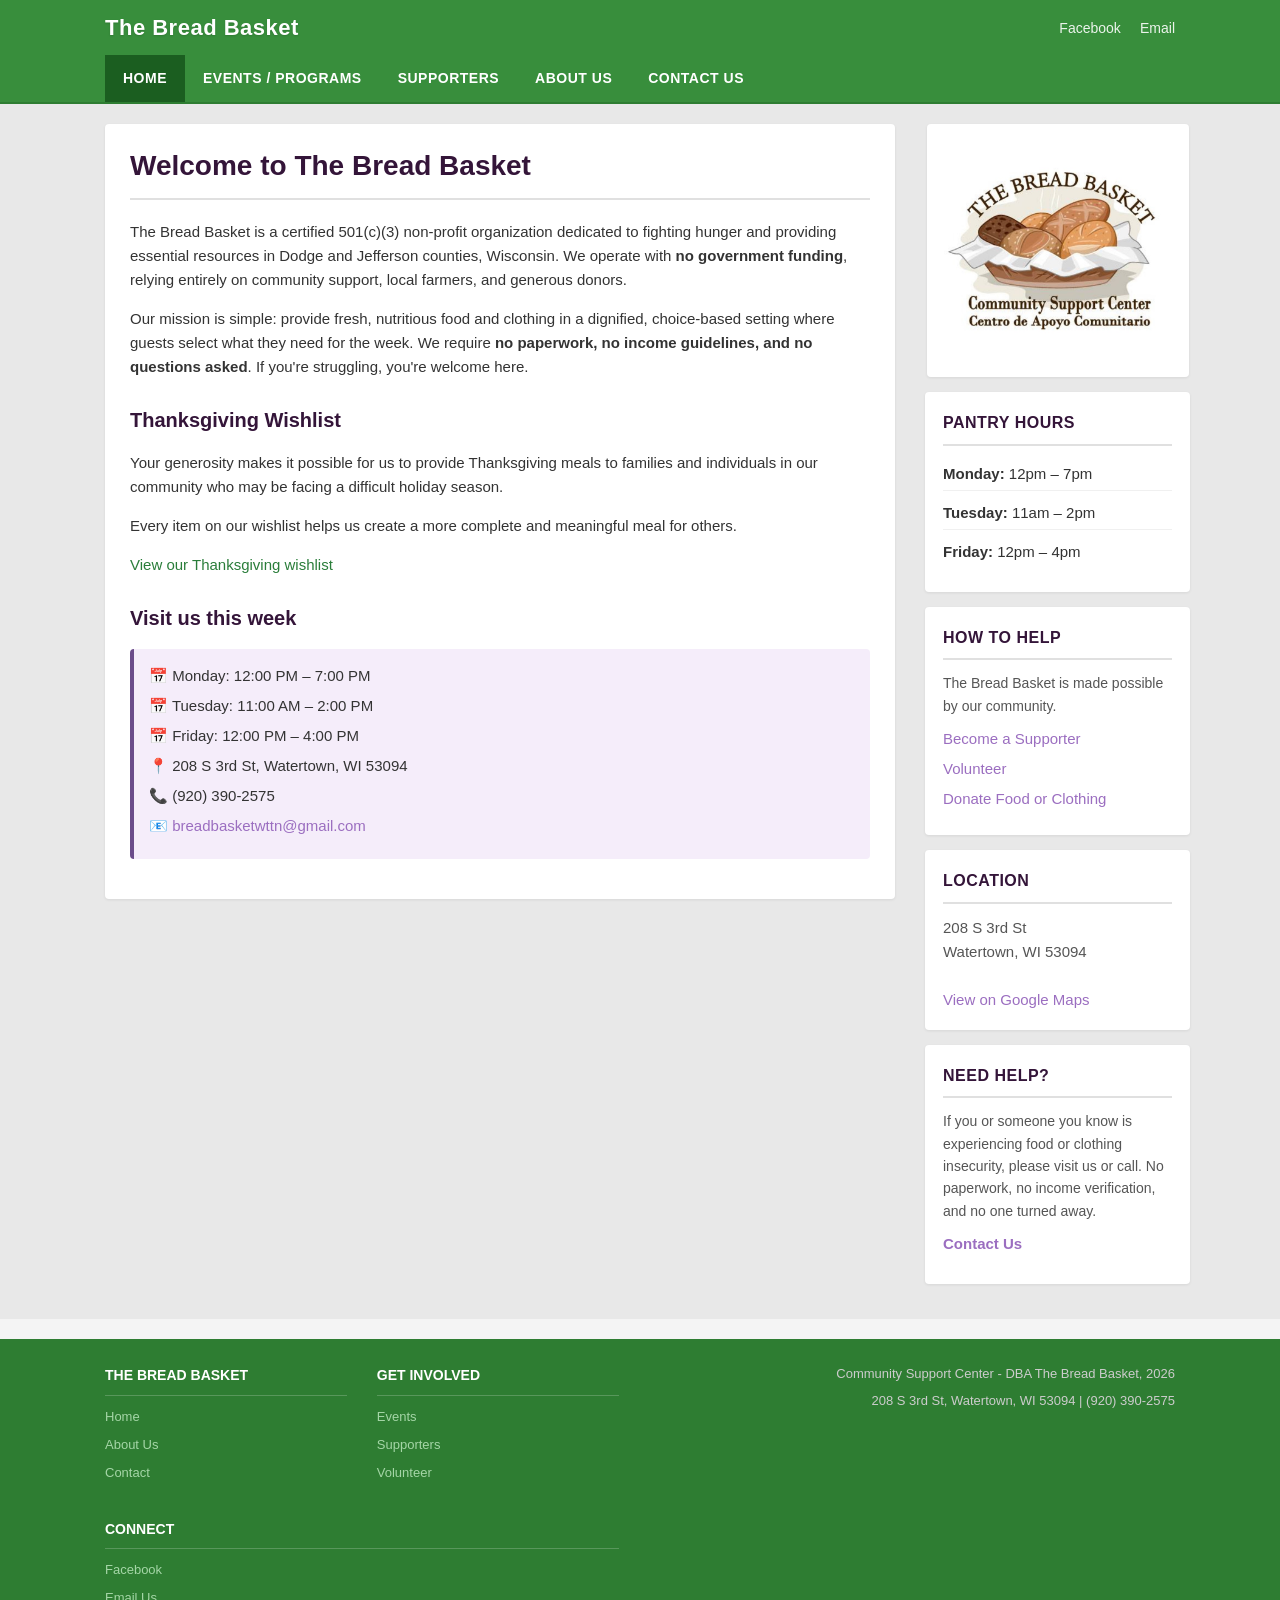
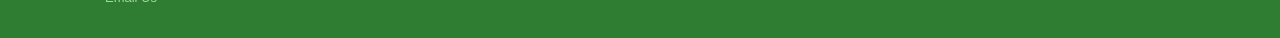
==== commit 6c92d0ca: "Update to first launch version" ====
--- a/index.html
+++ b/index.html
@@ -10,7 +10,7 @@
 <body>
 
   <!-- ==================== HEADER ==================== -->
-    <div id="headerwrap">
+  <div id="headerwrap">
     <div class="wcontainer defpadding">
       <div id="header-title">
         <span>The Bread Basket</span>
@@ -23,6 +23,7 @@
       </div>
     </div>
   </div>
+
   <!-- ==================== NAVIGATION ==================== -->
   <div id="menuwrap">
     <div class="wcontainer">
@@ -55,7 +56,6 @@
           <article class="full">
             <h1>Welcome to The Bread Basket</h1>
           </article>
-			
 
           <article style="clear: both;">
             <p>
@@ -70,24 +70,26 @@
               <strong>no paperwork, no income guidelines, and no questions asked</strong>. 
               If you're struggling, you're welcome here.
             </p>
-            <p>
-		</article>
-		
-		<article class="program-feature" style="clear: both;">
-		  <div class="feature-image">
-			<img src="images/weekend-meal-program.jpg" alt="Children receiving weekend meals from The Bread Basket">
-		  </div>
-		  <div class="feature-content">
-			<h2>Weekend Meal Program</h2>
-			<p>Launched as a pilot program at the beginning of this school year, our Weekend Meal Program helps provide children with food to take home over the weekend. The response has been deeply encouraging. We have received heartfelt gratitude from the children receiving these meals, and again and again they share how thankful they are for the fresh fruit. We also value that the lunches are easy enough for children to prepare for themselves, making the program both practical and empowering.</p>
-			<p>One especially meaningful part of this program is our Weekly Warriors, the children who help pack food for other children. Their involvement creates a wonderful opportunity for young people to volunteer, serve their community, and learn the value of compassion in action.</p>
-			<p>As the need continues, so does our commitment to this program. With continued donations and community support, we hope to expand the Weekend Meal Program and reach even more children in the future.</p>
-		  </div>
-		</article>		
-		
-		<article style="clear: both;">
-              <strong>Visit us this week:</strong>
-            </p>
+          </article>
+
+			<article style="clear: both;">
+			  <h2>Thanksgiving Wishlist</h2>
+			  <p>
+				Your generosity makes it possible for us to provide Thanksgiving meals to families and
+				individuals in our community who may be facing a difficult holiday season.
+			  </p>
+			  <p>
+				Every item on our wishlist helps us create a more complete and meaningful meal for others.
+			  </p>
+			  <p>
+				<a href="https://www.amazon.com/hz/wishlist/ls/3KF6E5OX9NAIB" target="_blank" rel="noopener">
+				  View our Thanksgiving wishlist
+				</a>
+			  </p>
+			</article>
+
+          <article style="clear: both;">
+            <h2>Visit us this week</h2>
             <ul class="quick-info">
               <li>📅 Monday: 12:00 PM – 7:00 PM</li>
               <li>📅 Tuesday: 11:00 AM – 2:00 PM</li>
@@ -104,7 +106,7 @@
       <!-- ==================== SIDEBAR ==================== -->
       <div id="sidebar-wrap">
         <div id="sidebar">
-			 <!-- NEW: Square Logo Placement -->
+          <!-- NEW: Square Logo Placement -->
           <div class="sidebar-logo">
             <img src="logos\BB-Logo.jpg" alt="The Bread Basket Logo">
           </div>
@@ -147,7 +149,7 @@
               If you or someone you know is experiencing food or clothing insecurity, please visit us or call.
               No paperwork, no income verification, and no one turned away.
             </p>
-            <p><strong> <a href="contact.html">Contact Us</a></strong></p>
+            <p><address><strong> <a href="contact.html">Contact Us</a></strong></address></p>
           </aside>
 
         </div>
--- a/styles.css
+++ b/styles.css
@@ -1,3 +1,46 @@
+/* ==================== THEME TOKENS ==================== */
+:root {
+  /* ===== MAIN BRAND COLORS ===== */
+  --brand: #388e3c;
+  --brand-dark: #2e7d32;
+  --brand-darker: #1b5e20;
+  --brand-contrast: #ffffff;
+  --brand-soft: #a5d6a7;
+
+  /* ===== ACCENT / HIGHLIGHT COLORS ===== */
+  --accent: #6B4C8A;
+  --accent-soft: #F5EDFA;
+  --accent-contrast: #341539;
+  --accent-link: #9B6EC0;
+
+  /* ===== TEXT COLORS ===== */
+  --text: #333333;
+  --muted: #555555;
+  --faint: #777777;
+  --link: #2a7d3a;
+
+  /* ===== BACKGROUND / SURFACE COLORS ===== */
+  --white: #ffffff;
+  --page-bg: #f4f4f4;
+  --content-bg: #e8e8e8;
+  --surface: #ffffff;
+  --surface-muted: #f9f9f9;
+
+  /* ===== BORDERS ===== */
+  --border: #e0e0e0;
+  --border-light: #f0f0f0;
+
+  /* ===== FOOTER ===== */
+  --footer-text: #cccccc;
+  --footer-divider: rgba(255, 255, 255, 0.2);
+
+  /* ===== OPTIONAL NON-COLOR HELPERS ===== */
+  --shadow-sm: 0 1px 3px rgba(0, 0, 0, 0.08);
+  --shadow-md: 0 2px 6px rgba(0, 0, 0, 0.08);
+  --shadow-hover: 0 6px 14px rgba(0, 0, 0, 0.12);
+  --radius: 4px;
+}
+
 /* ==================== RESET & BASE ==================== */
 * {
   margin: 0;
@@ -9,12 +52,12 @@
   font-family: "Segoe UI", Tahoma, Geneva, Verdana, sans-serif;
   font-size: 15px;
   line-height: 1.6;
-  color: #333;
-  background: #f4f4f4;
+  color: var(--text);
+  background: var(--page-bg);
 }
 
 a {
-  color: #2a7d3a;
+  color: var(--link);
   text-decoration: none;
 }
 
@@ -24,6 +67,28 @@
 
 img {
   max-width: 100%;
+}
+
+/* ==================== BUTTONS ==================== */
+.btn-primary {
+  background: var(--brand-dark);
+  color: var(--white);
+  border: none;
+  padding: 10px 24px;
+  border-radius: var(--radius);
+  font-size: 15px;
+  cursor: pointer;
+  font-weight: 600;
+  transition: background 0.2s ease;
+}
+
+.btn-primary:hover {
+  background: var(--brand-darker);
+}
+
+.btn-primary:focus-visible {
+  outline: 3px solid var(--accent-link);
+  outline-offset: 2px;
 }
 
 /* ==================== CONTAINER ==================== */
@@ -40,7 +105,7 @@
 
 /* ==================== HEADER TITLES ==================== */
 #headerwrap {
-  background: #388e3c;
+  background: var(--brand);
 }
 
 #headerwrap .wcontainer {
@@ -54,13 +119,13 @@
 }
 
 #header-title span {
-  color: #fff;
-  background: #388e3c;
+  color: var(--brand-contrast);
+  background: var(--brand);
   font-size: 22px;
   font-weight: 700;
   letter-spacing: 0.5px;
   display: inline-block;
-  text-shadow: 0 1px 2px rgba(0,0,0,0.15);
+  text-shadow: 0 1px 2px rgba(0, 0, 0, 0.15);
 }
 
 #logo {
@@ -68,7 +133,7 @@
 }
 
 #headerright #social a {
-  color: #fff;
+  color: var(--brand-contrast);
   margin-left: 15px;
   font-size: 14px;
   opacity: 0.9;
@@ -81,8 +146,8 @@
 
 /* ==================== NAVIGATION ==================== */
 #menuwrap {
-  background: #388e3c;
-  border-bottom: 2px solid #2e7d32;
+  background: var(--brand);
+  border-bottom: 2px solid var(--brand-dark);
 }
 
 #linklist {
@@ -98,7 +163,7 @@
 #linklist .menulink a {
   display: block;
   padding: 12px 18px;
-  color: #fff;
+  color: var(--brand-contrast);
   font-weight: 600;
   font-size: 14px;
   text-transform: uppercase;
@@ -108,13 +173,13 @@
 
 #linklist .menulink a:hover,
 #linklist .menulink a.active {
-  background: #1b5e20;
+  background: var(--brand-darker);
   text-decoration: none;
 }
 
 /* ==================== CONTENT LAYOUT ==================== */
 #content-bg {
-  background: #e8e8e8;
+  background: var(--content-bg);
 }
 
 #content {
@@ -130,10 +195,10 @@
 }
 
 #main {
-  background: #fff;
+  background: var(--surface);
   padding: 20px 25px;
-  border-radius: 4px;
-  box-shadow: 0 1px 3px rgba(0,0,0,0.08);
+  border-radius: var(--radius);
+  box-shadow: var(--shadow-sm);
 }
 
 #sidebar-wrap {
@@ -145,21 +210,21 @@
 /* ==================== ARTICLES ==================== */
 article.full h1 {
   font-size: 28px;
-  color: #2e7d32;
+  color: var(--accent-contrast);
   margin-bottom: 20px;
   padding-bottom: 10px;
-  border-bottom: 2px solid #e0e0e0;
+  border-bottom: 2px solid var(--border);
 }
 
 article h2 {
   font-size: 20px;
-  color: #2e7d32;
+  color: var(--accent-contrast);
   margin: 25px 0 15px;
 }
 
 article h3 {
   font-size: 16px;
-  color: #555;
+  color: var(--muted);
   margin: 20px 0 10px;
 }
 
@@ -171,9 +236,9 @@
   list-style: none;
   margin: 15px 0 20px;
   padding: 15px;
-  background: #f0f7f1;
-  border-left: 4px solid #348755;
-  border-radius: 3px;
+  background: var(--accent-soft);
+  border-left: 4px solid var(--accent);
+  border-radius: var(--radius);
 }
 
 article ul.quick-info li {
@@ -181,38 +246,47 @@
   font-size: 15px;
 }
 
+article ul.quick-info li a,
+#sidebar aside address a {
+  color: var(--accent-link);
+}
+
 article header a {
   font-size: 17px;
   font-weight: 600;
-  color: #2a7d3a;
+  color: var(--accent-link);
 }
 
 article .details {
   font-size: 13px;
-  color: #777;
+  color: var(--faint);
   margin: 6px 0 15px;
 }
 
 article .details a {
-  color: #2a7d3a;
+  color: var(--accent-link);
 }
 
 /* ==================== SIDEBAR WIDGETS ==================== */
 #sidebar aside {
-  background: #fff;
+  background: var(--surface);
   padding: 18px;
   margin-bottom: 15px;
-  border-radius: 4px;
-  box-shadow: 0 1px 3px rgba(0,0,0,0.08);
+  border-radius: var(--radius);
+  box-shadow: var(--shadow-sm);
+}
+
+#sidebar aside address a {
+  color: var(--accent-link);
 }
 
 #sidebar aside header {
-  font-size: 15px;
+  font-size: 16px;
   font-weight: 700;
-  color: #2e7d32;
+  color: var(--accent-contrast);
   margin-bottom: 12px;
   padding-bottom: 8px;
-  border-bottom: 2px solid #e0e0e0;
+  border-bottom: 2px solid var(--border);
   text-transform: uppercase;
   letter-spacing: 0.5px;
 }
@@ -220,7 +294,7 @@
 #sidebar aside p {
   font-size: 14px;
   margin-bottom: 10px;
-  color: #555;
+  color: var(--muted);
 }
 
 #sidebar aside ul {
@@ -230,16 +304,16 @@
 
 #sidebar aside ul li {
   margin-bottom: 6px;
-  font-size: 14px;
+  font-size: 15px;
 }
 
 #sidebar aside ul li a {
-  color: #2a7d3a;
+  color: var(--accent-link);
 }
 
 .hours-list li {
   padding: 4px 0;
-  border-bottom: 1px solid #f0f0f0;
+  border-bottom: 1px solid var(--border-light);
 }
 
 .hours-list li:last-child {
@@ -248,14 +322,14 @@
 
 #sidebar aside address {
   font-style: normal;
-  font-size: 14px;
-  color: #555;
+  font-size: 15px;
+  color: var(--muted);
 }
 
 /* ==================== FOOTER ==================== */
 #footer {
-  background: #2e7d32;
-  color: #ccc;
+  background: var(--brand-dark);
+  color: var(--footer-text);
   margin-top: 20px;
 }
 
@@ -284,7 +358,7 @@
 }
 
 #footer-left-content .extra-info header {
-  color: #fff;
+  color: var(--white);
   font-size: 14px;
   font-weight: 700;
   margin-bottom: 8px;
@@ -293,7 +367,7 @@
 
 #footer-left-content .extra-info hr {
   border: none;
-  border-top: 1px solid rgba(255,255,255,0.2);
+  border-top: 1px solid var(--footer-divider);
   margin-bottom: 8px;
 }
 
@@ -307,12 +381,12 @@
 }
 
 #footer-left-content .extra-info ul li a {
-  color: #a5d6a7;
+  color: var(--brand-soft);
   font-size: 13px;
 }
 
 #footer-left-content .extra-info ul li a:hover {
-  color: #fff;
+  color: var(--white);
   text-decoration: none;
 }
 
@@ -331,7 +405,7 @@
 }
 
 #footer-right .extra-info ul li a {
-  color: #a5d6a7;
+  color: var(--brand-soft);
 }
 
 #footer-right .extra-info ul li p {
@@ -346,7 +420,7 @@
 
   #linklist .menulink a {
     padding: 10px 15px;
-    border-bottom: 1px solid rgba(255,255,255,0.1);
+    border-bottom: 1px solid rgba(255, 255, 255, 0.1);
   }
 
   #content {
@@ -369,6 +443,7 @@
     text-align: left;
   }
 }
+
 /* ==================== SUPPORTER GRID ==================== */
 .supporter-grid {
   display: grid;
@@ -379,56 +454,56 @@
 }
 
 .supporter-card {
-  background: #fff;
-  border-radius: 6px;
-  box-shadow: 0 2px 6px rgba(0,0,0,0.08);
+  background: var(--surface);
+  border-radius: calc(var(--radius) + 2px);
+  box-shadow: var(--shadow-md);
   overflow: hidden;
   transition: transform 0.2s ease, box-shadow 0.2s ease;
 }
 
 .supporter-card:hover {
   transform: translateY(-3px);
-  box-shadow: 0 6px 14px rgba(0,0,0,0.12);
+  box-shadow: var(--shadow-hover);
 }
 
 .supporter-img {
   width: 100%;
   height: 180px;
-  object-fit: contain; /* Keeps logos from being cropped */
-  background: #f9f9f9;
+  object-fit: contain;
+  background: var(--surface-muted);
   padding: 20px;
   display: block;
 }
 
 .supporter-card h3 {
   font-size: 18px;
-  color: #2e7d32;
+  color: var(--brand-dark);
   margin: 15px 15px 6px;
   font-weight: 700;
 }
 
 .supporter-card p {
   font-size: 14px;
-  color: #555;
+  color: var(--muted);
   margin: 0 15px 15px;
   line-height: 1.5;
 }
 
-/* Stack to single column on smaller screens */
 @media (max-width: 768px) {
   .supporter-grid {
     grid-template-columns: 1fr;
   }
 }
+
 /* ==================== FEATURED PROGRAM SECTION ==================== */
 .program-feature {
   margin: 30px 0;
   padding: 25px;
-  background: #f8fdf9;
-  border-radius: 6px;
-  border-left: 4px solid #348755;
-  box-shadow: 0 2px 6px rgba(0,0,0,0.05);
-  overflow: hidden; /* Contains the floated image */
+  background: var(--accent-soft);
+  border-radius: calc(var(--radius) + 2px);
+  border-left: 4px solid var(--accent);
+  box-shadow: var(--shadow-sm);
+  overflow: hidden;
 }
 
 .feature-image {
@@ -441,26 +516,25 @@
 .feature-image img {
   width: 100%;
   height: auto;
-  border-radius: 4px;
-  box-shadow: 0 2px 8px rgba(0,0,0,0.1);
+  border-radius: var(--radius);
+  box-shadow: var(--shadow-sm);
   display: block;
 }
 
 .feature-content h2 {
   font-size: 26px;
-  color: #2e7d32;
+  color: var(--accent-contrast);
   margin-bottom: 15px;
-  border-bottom: 2px solid #e0e0e0;
+  border-bottom: 2px solid var(--border);
   padding-bottom: 8px;
 }
 
 .feature-content p {
   margin-bottom: 15px;
   line-height: 1.7;
-  color: #444;
-}
-
-/* Responsive: stack vertically on mobile */
+  color: var(--text);
+}
+
 @media (max-width: 768px) {
   .feature-image {
     float: none;
@@ -470,7 +544,6 @@
   }
 }
 
-
 /* ==================== SIDEBAR LOGO ==================== */
 .sidebar-logo {
   text-align: center;
@@ -484,16 +557,32 @@
   height: auto;
   display: block;
   margin: 0 auto;
-  border-radius: 4px;
-  box-shadow: 0 2px 6px rgba(0,0,0,0.08);
-}
-
-/* ==================== RESPONSIVE (Mobile) ==================== */
+  border-radius: var(--radius);
+  box-shadow: var(--shadow-sm);
+}
+
+/* ==================== MOBILE TWEAKS ==================== */
 @media (max-width: 768px) {
   #header-title span {
     font-size: 18px;
   }
+
   .sidebar-logo img {
     max-width: 140px;
   }
-}+}
+/* ==================== IMAGE PLACEHOLDER ==================== */
+.image-placeholder {
+  width: 100%;
+  max-width: 400px;
+  min-height: 240px;
+  display: flex;
+  align-items: center;
+  justify-content: center;
+  background: var(--surface-muted);
+  border: 2px dashed var(--accent-link);
+  color: var(--muted);
+  border-radius: var(--radius);
+  text-align: center;
+  padding: 10px;
+}
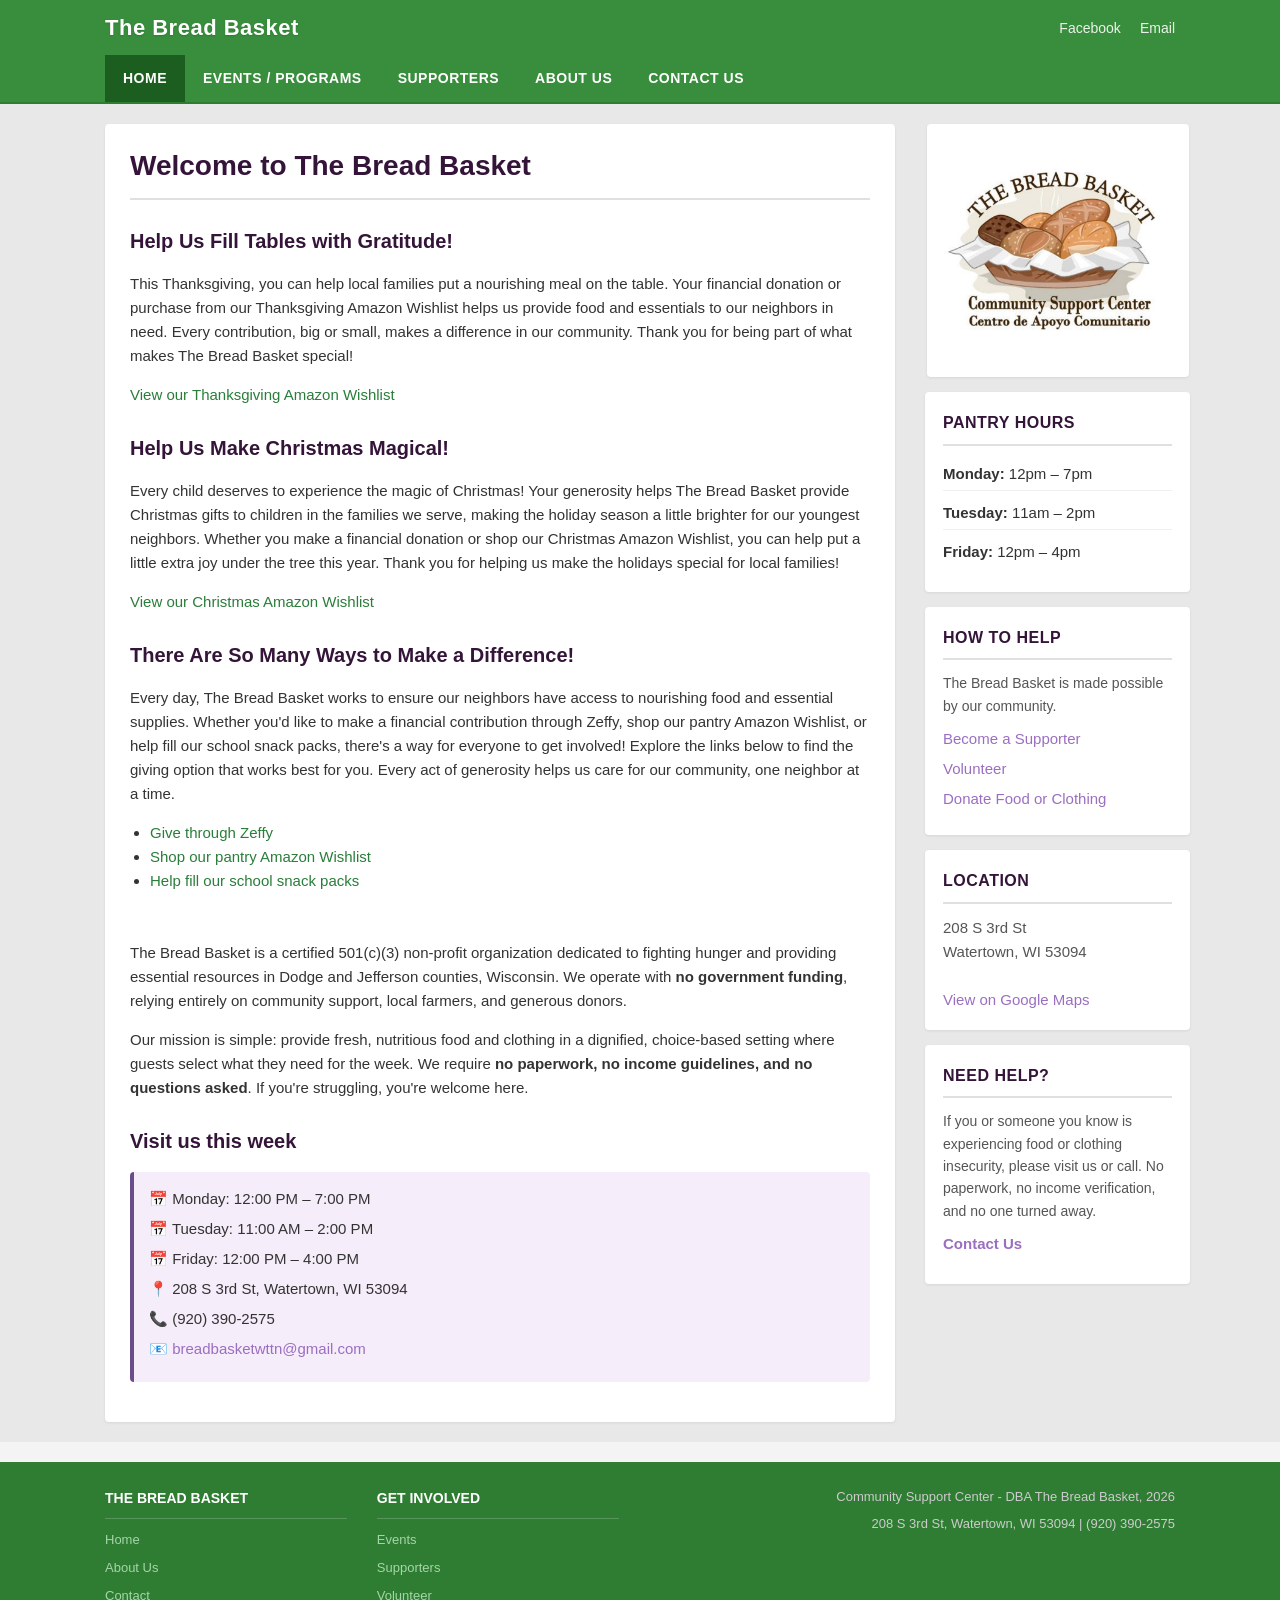
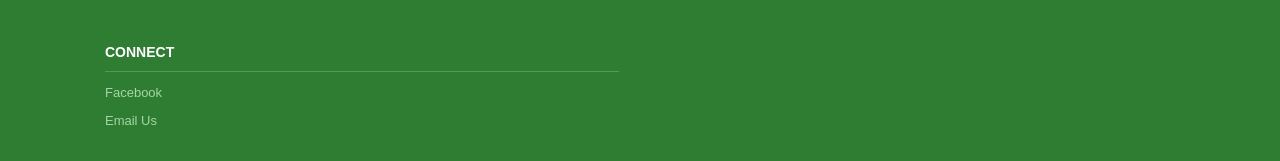
==== commit ad7c6dfe: "Update for thanksgiving" ====
--- a/index.html
+++ b/index.html
@@ -56,7 +56,81 @@
           <article class="full">
             <h1>Welcome to The Bread Basket</h1>
           </article>
-
+          
+		  
+		  <article style="clear: both;">
+  <h2>Help Us Fill Tables with Gratitude!</h2>
+  <p>
+    This Thanksgiving, you can help local families put a nourishing meal on the table.
+    Your financial donation or purchase from our Thanksgiving Amazon Wishlist helps us
+    provide food and essentials to our neighbors in need. Every contribution, big or
+    small, makes a difference in our community. Thank you for being part of what makes
+    The Bread Basket special!
+  </p>
+
+  <p>
+    <a href="https://www.amazon.com/hz/wishlist/ls/3KF6E5OX9NAIB" target="_blank" rel="noopener">
+      View our Thanksgiving Amazon Wishlist
+    </a>
+  </p>
+
+  <h2>Help Us Make Christmas Magical!</h2>
+  <p>
+    Every child deserves to experience the magic of Christmas! Your generosity helps
+    The Bread Basket provide Christmas gifts to children in the families we serve,
+    making the holiday season a little brighter for our youngest neighbors. Whether
+    you make a financial donation or shop our Christmas Amazon Wishlist, you can help
+    put a little extra joy under the tree this year. Thank you for helping us make the
+    holidays special for local families!
+  </p>
+
+  <!-- TODO: Replace href below with your Christmas Amazon Wishlist URL -->
+  <p>
+    <a href="https://www.amazon.com/hz/wishlist/ls/3KF6E5OX9NAIB" target="_blank" rel="noopener">
+      View our Christmas Amazon Wishlist
+    </a>
+  </p>
+
+  <h2>There Are So Many Ways to Make a Difference!</h2>
+  <p>
+    Every day, The Bread Basket works to ensure our neighbors have access to nourishing
+    food and essential supplies. Whether you'd like to make a financial contribution
+    through Zeffy, shop our pantry Amazon Wishlist, or help fill our school snack packs,
+    there's a way for everyone to get involved! Explore the links below to find the
+    giving option that works best for you. Every act of generosity helps us care for
+    our community, one neighbor at a time.
+  </p>
+
+  <ul style="margin: 15px 0 0 20px;">
+    <!-- TODO: Replace href below with your Zeffy donation URL -->
+    <li>
+      <a href="https://www.zeffy.com/en-US/donation-form/donate-to-make-a-difference-1681">
+        Give through Zeffy
+      </a>
+    </li>
+
+    <!-- TODO: Replace href below with your pantry Amazon Wishlist URL -->
+    <li>
+      <a href="https://www.amazon.com/hz/wishlist/ls/11WALC7JEVI7X" target="_blank" rel="noopener">
+        Shop our pantry Amazon Wishlist
+      </a>
+    </li>
+
+    <li>
+      <a href="https://www.amazon.com/hz/wishlist/ls/2MSVOA52SHC0G" target="_blank" rel="noopener">
+        Help fill our school snack packs
+      </a>
+    </li>
+  </ul>
+</article>
+
+		  
+		  
+		  
+		  
+		  <BR> <BR>
+		  
+		  
           <article style="clear: both;">
             <p>
               The Bread Basket is a certified 501(c)(3) non-profit organization dedicated to fighting 
@@ -72,23 +146,7 @@
             </p>
           </article>
 
-			<article style="clear: both;">
-			  <h2>Thanksgiving Wishlist</h2>
-			  <p>
-				Your generosity makes it possible for us to provide Thanksgiving meals to families and
-				individuals in our community who may be facing a difficult holiday season.
-			  </p>
-			  <p>
-				Every item on our wishlist helps us create a more complete and meaningful meal for others.
-			  </p>
-			  <p>
-				<a href="https://www.amazon.com/hz/wishlist/ls/3KF6E5OX9NAIB" target="_blank" rel="noopener">
-				  View our Thanksgiving wishlist
-				</a>
-			  </p>
-			</article>
-
-          <article style="clear: both;">
+		  <article style="clear: both;">
             <h2>Visit us this week</h2>
             <ul class="quick-info">
               <li>📅 Monday: 12:00 PM – 7:00 PM</li>
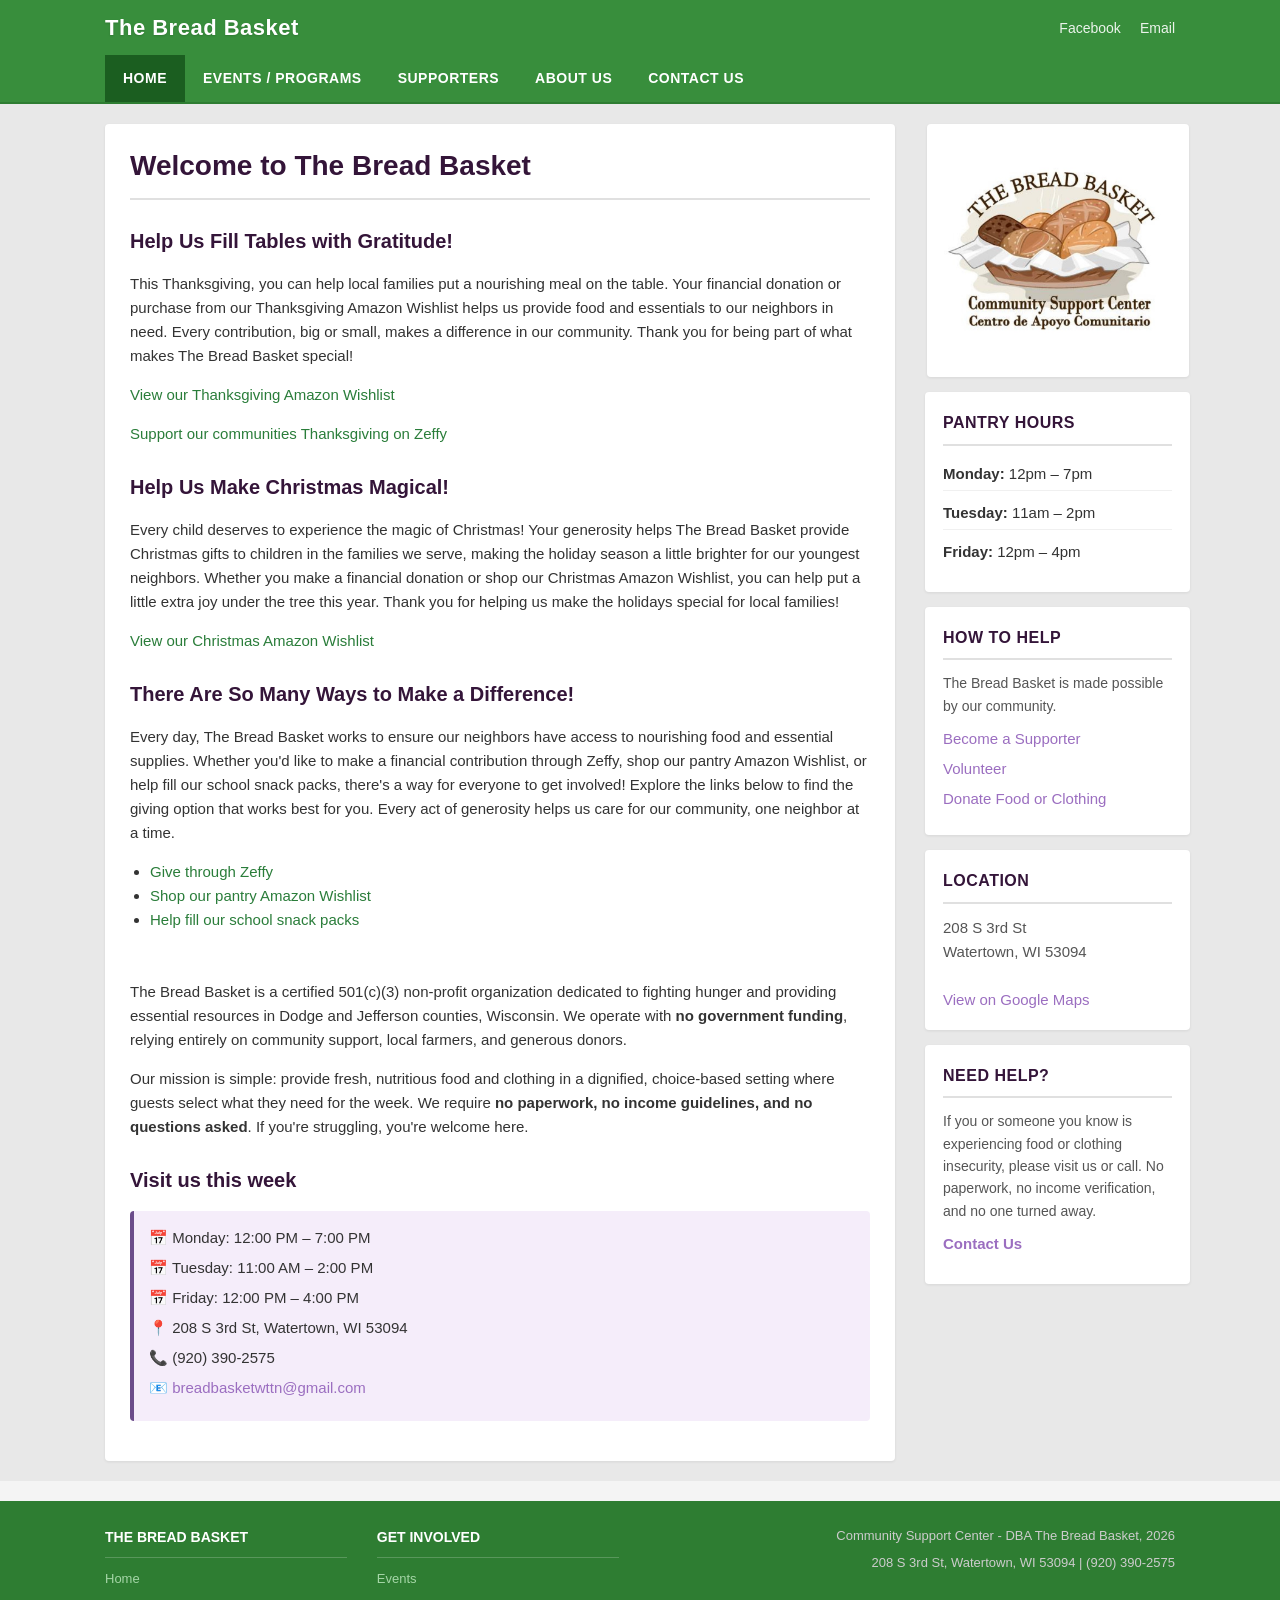
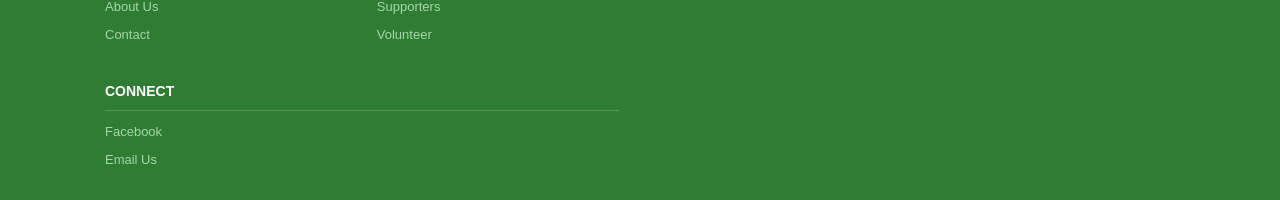
==== commit 58597702: "Adjust Thanksgiving index" ====
--- a/index.html
+++ b/index.html
@@ -73,6 +73,11 @@
       View our Thanksgiving Amazon Wishlist
     </a>
   </p>
+    <p>
+    <a href="https://www.zeffy.com/en-US/donation-form/everything-but-the-turkey" target="_blank" rel="noopener">
+      Support our communities Thanksgiving on Zeffy
+    </a>
+  </p>
 
   <h2>Help Us Make Christmas Magical!</h2>
   <p>
@@ -102,14 +107,11 @@
   </p>
 
   <ul style="margin: 15px 0 0 20px;">
-    <!-- TODO: Replace href below with your Zeffy donation URL -->
     <li>
-      <a href="https://www.zeffy.com/en-US/donation-form/donate-to-make-a-difference-1681">
+      <a href="https://www.zeffy.com/en-US/donation-form/everything-but-the-turkey">
         Give through Zeffy
       </a>
     </li>
-
-    <!-- TODO: Replace href below with your pantry Amazon Wishlist URL -->
     <li>
       <a href="https://www.amazon.com/hz/wishlist/ls/11WALC7JEVI7X" target="_blank" rel="noopener">
         Shop our pantry Amazon Wishlist
--- a/styles.css
+++ b/styles.css
@@ -571,6 +571,7 @@
     max-width: 140px;
   }
 }
+
 /* ==================== IMAGE PLACEHOLDER ==================== */
 .image-placeholder {
   width: 100%;
@@ -586,3 +587,75 @@
   text-align: center;
   padding: 10px;
 }
+
+/* ==================== SUPPORTERS: ACCEPT + QR CODE ==================== */
+.accept-with-qr {
+  display: grid;
+  grid-template-columns: 1fr 1fr;
+  gap: 30px;
+  align-items: start;
+  margin-top: 15px;
+}
+
+.accept-with-qr > * {
+  margin-top: 0;
+  min-width: 0;
+}
+
+.accept-list-wrap {
+  grid-column: 1;
+}
+
+.qr-donate {
+  grid-column: 2;
+  display: flex;
+  flex-direction: column;
+  align-items: center;
+  justify-content: start;
+  text-align: center;
+  width: 100%;
+}
+
+.qr-donate p {
+  margin: 0 0 15px;
+  font-size: 15px;
+  line-height: 1.6;
+  color: var(--text);
+  text-align: center;
+}
+
+.qr-donate a {
+  display: inline-flex;
+  align-items: center;
+  justify-content: center;
+  line-height: 0;
+}
+
+.qr-donate img {
+  width: 180px;
+  max-width: 100%;
+  height: auto;
+  border: 1px solid var(--border);
+  border-radius: var(--radius);
+  background: var(--surface);
+  padding: 10px;
+  box-shadow: var(--shadow-sm);
+  margin: 0 auto;
+  display: block;
+}
+
+@media (max-width: 768px) {
+  .accept-with-qr {
+    grid-template-columns: 1fr;
+  }
+
+  .accept-list-wrap,
+  .qr-donate {
+    grid-column: auto;
+    width: 100%;
+  }
+
+  .qr-donate img {
+    width: 160px;
+  }
+}
